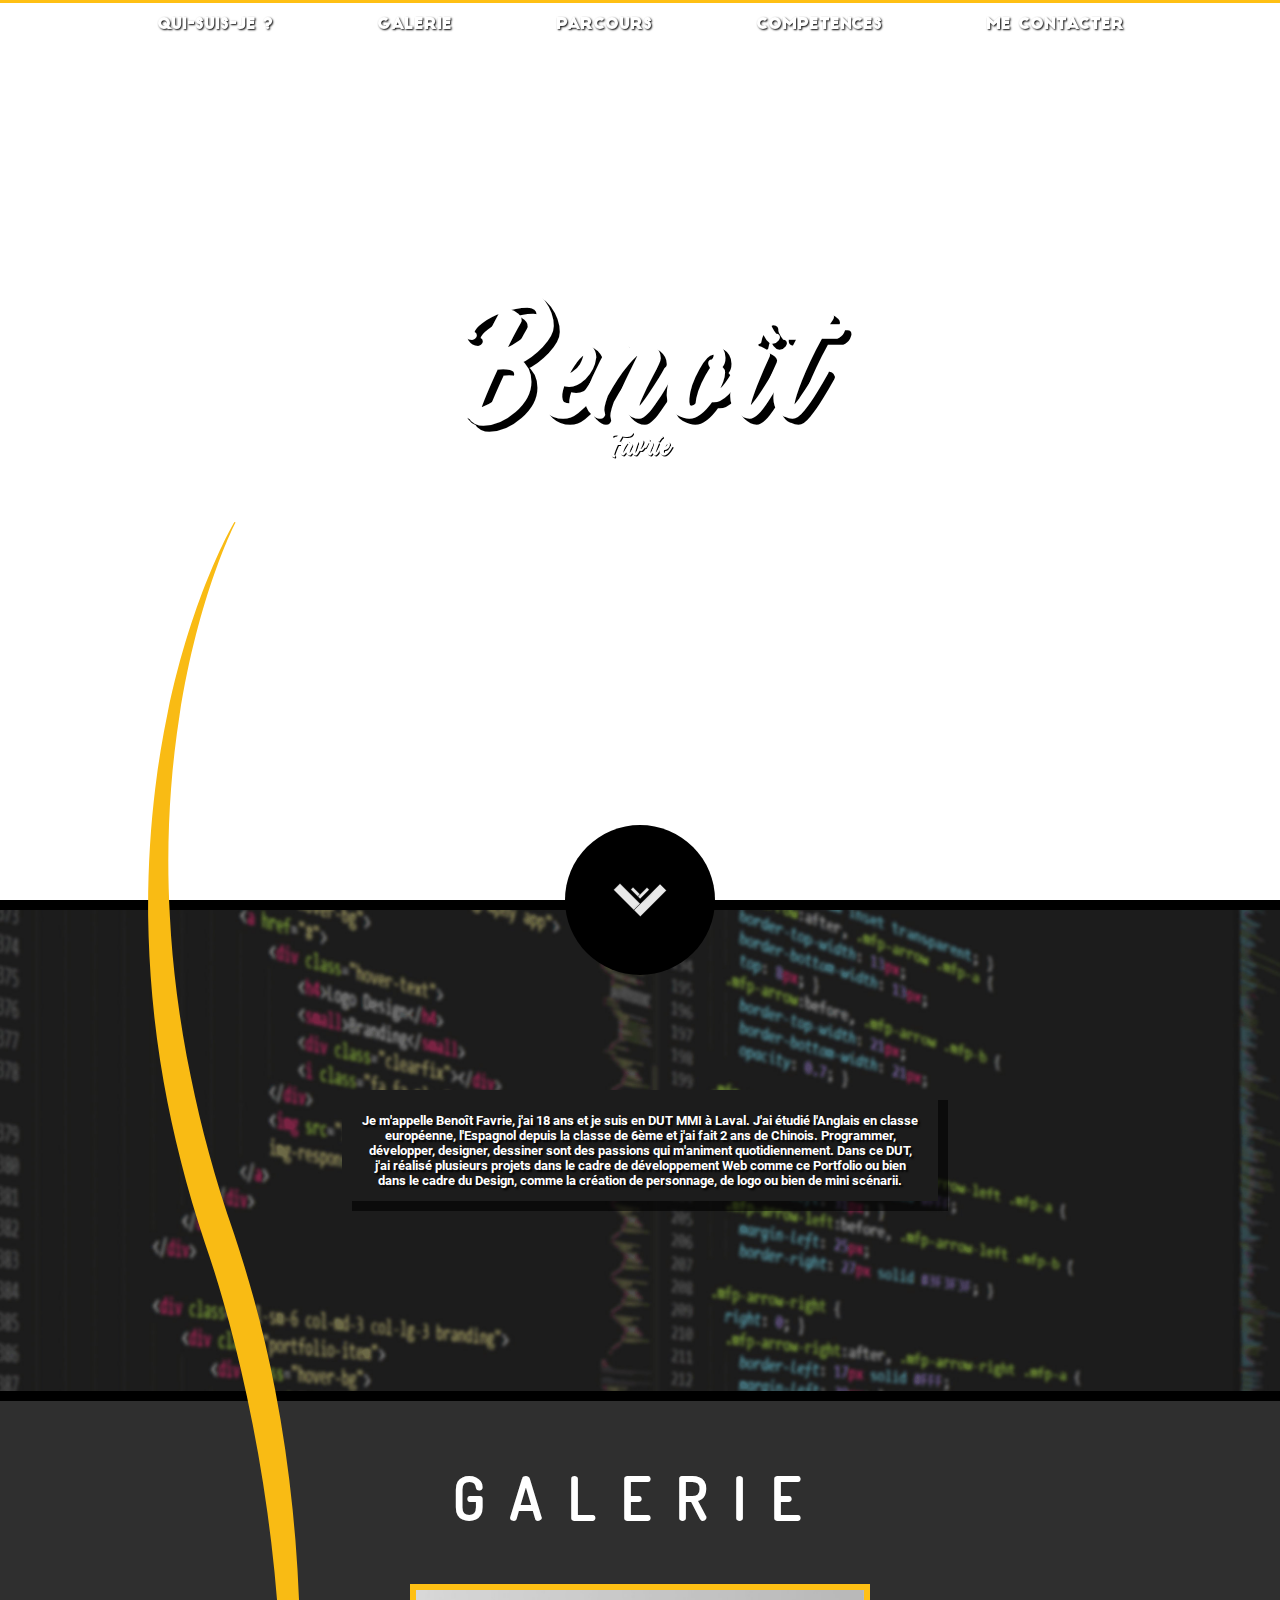
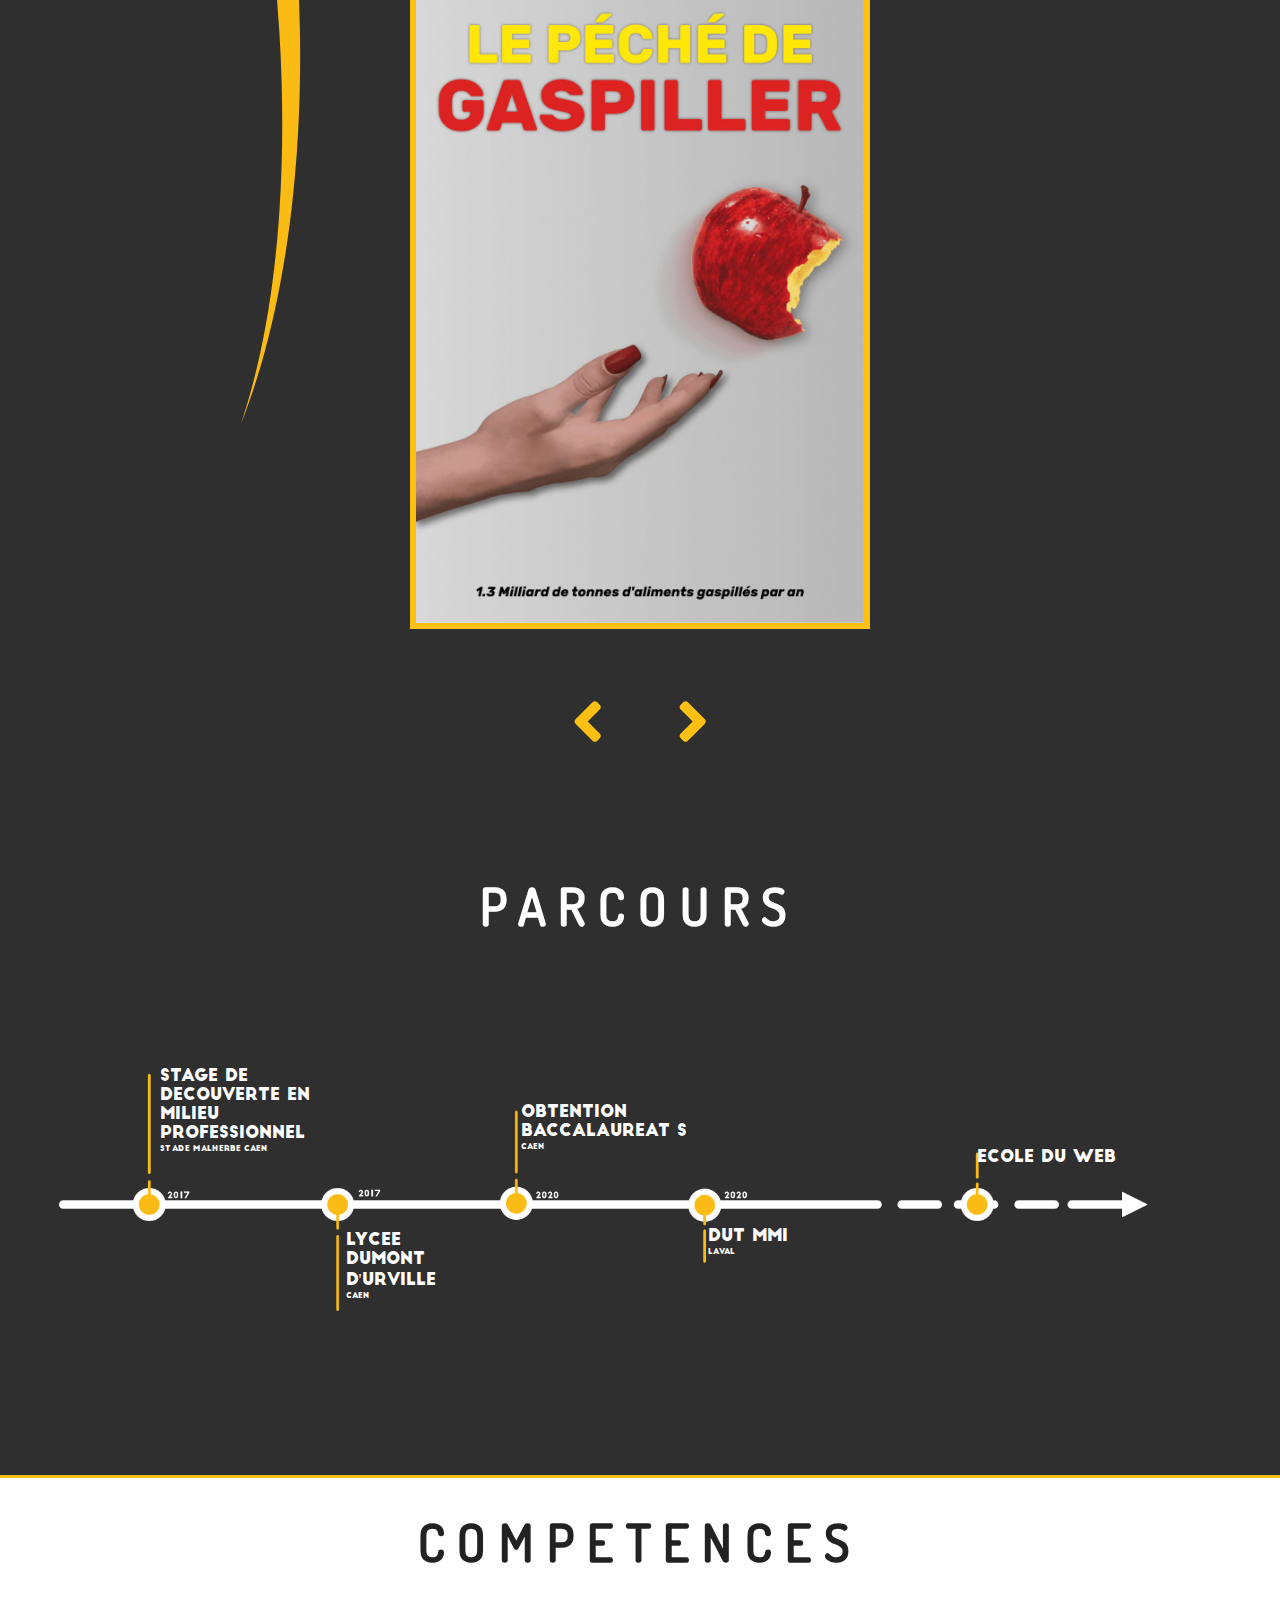
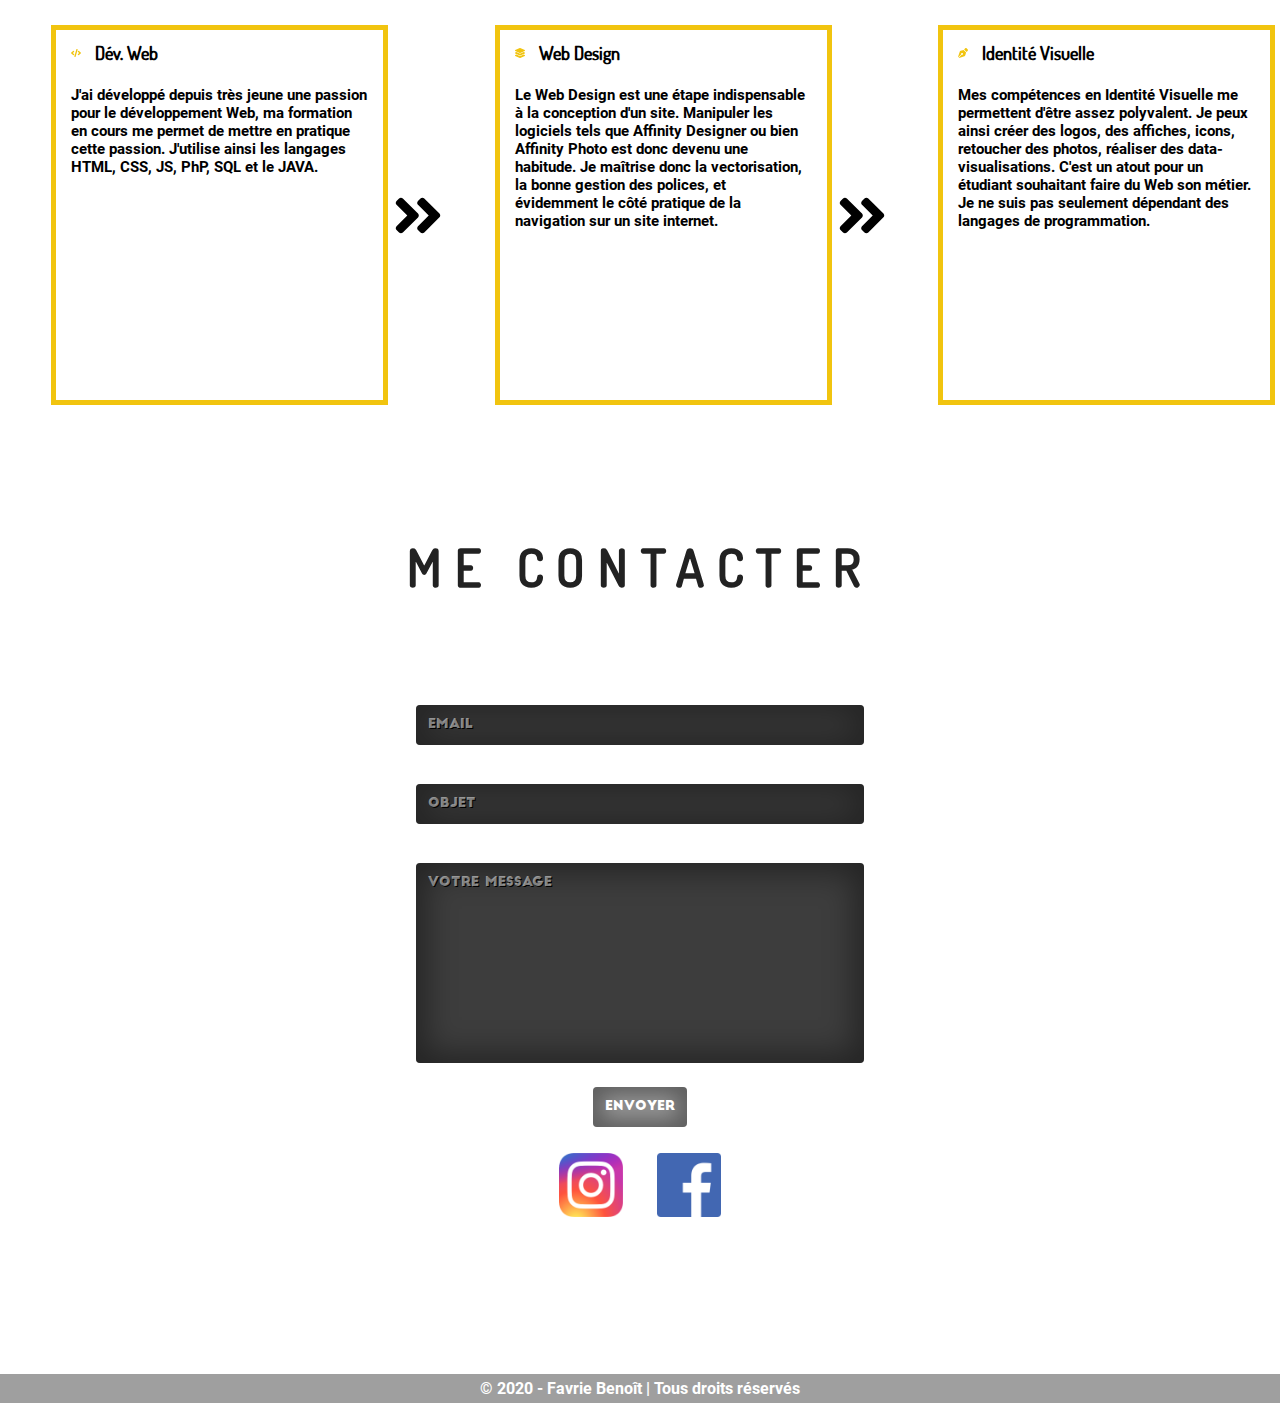
==== index.html @ 1f95749f "Portfolio v2" ====
<!DOCTYPE html>

<html lang="fr">

<head>
    <meta charset="utf-8">
    <meta name="viewport" content="width=device-width, initial-scale=1">
    <meta name="description" content="Portfolio de Benoît Favrie. Développement web ou création graphique, retrouvez mes derniers projets dans mon portfolio">
    <title>Favrie Benoît | Portfolio</title>
    <link rel="stylesheet" href="css/style.css">
</head>

<body class="indexbody">
    <header class="indexheader">
        <nav>
            <ul>
                <li><a href="#moi">QUI-SUIS-JE ?</a></li>
                <li><a href="#galerie">GALERIE</a></li>
                <li><a href="#parcours">PARCOURS</a></li>
                <li><a href="#skills">COMPETENCES</a></li>
                <li><a href="#contact">ME CONTACTER</a></li>
            </ul>
        </nav>
        <div class="startanim"></div>
        <h1 class="name">
            <span class="firstname">Benoît</span>
            <span class="lastname">Favrie</span>
        </h1>
        <video playsinline autoplay muted loop id="bgfond">
            <source src="https://cdn.glitch.com/53c196ce-bc44-4255-9ead-9fa1364d7c8c%2Ffond2.mp4?v=1621536661635">
        </video>
    </header>
    <main class="indexmain">
        <div class="scrollto">
            <a id="moi"></a>
            <img src="images/arrow.png" alt="Une flèche qui scroll vers le bas">
        </div>
        <section class="desc">
            <div class="blacksquare">
                <p>Je m'appelle Benoît Favrie, j'ai 18 ans et je suis en DUT MMI à Laval. J'ai étudié l'Anglais en classe européenne, l'Espagnol depuis la classe de 6ème et j'ai fait 2 ans de Chinois. Programmer, développer, designer, dessiner sont des passions qui m'animent quotidiennement. Dans ce DUT, j'ai réalisé plusieurs projets dans le cadre de développement Web comme ce Portfolio ou bien dans le cadre du Design, comme la création de personnage, de logo ou bien de mini scénarii.</p>
            </div>
        </section>
        <section class="galerie">
            <h2 id="galerie">GALERIE</h2>
            <div class="drone">
                <div class="videodrone">
                    <video autoplay loop muted>
                        <source src="https://cdn.glitch.com/53c196ce-bc44-4255-9ead-9fa1364d7c8c%2Fcheminee.mp4?v=1621536796513">
                    </video>
                </div>
                <img class="imagedrone" src="images/dronepng.png" alt="Un drone">
            </div>
            <div id="containerslider">
                <div class="essai">
                    <div class="img">
                        <img class="active" src="images/affiche.jpg" alt="Affiche de prévention contre le gaspillage">
                        <div class="description">
                            <p>Ce travail a été réalisé dans le cadre d'un projet lors de mes années de DUT MMI.</p>
                            <p>Ma première affiche contre le gaspillage. La pomme étant le symbole et la main prise en photo le geste banni montrant le gaspillage en lui-même.</p>
                        </div>
                    </div>
                    <div class="img">
                        <img src="images/storyboard.jpg" alt="Storyboard">
                        <div class="description">
                            <p>Ce travail a été réalisé dans le cadre d'un projet lors de mes années de DUT MMI.</p>
                            <p>Un storyboard de 3 photos, modifiées pour créer une histoire facile à interpréter et tout aussi amusante.</p>
                        </div>
                    </div>
                    <div class="img">
                        <img src="images/mcu.jpg" alt="La datavisualisation du Marvel Cinematic Universe">
                        <div class="description">
                            <p>Ce travail a été réalisé dans le cadre d'un projet lors de mes années de DUT MMI.</p>
                            <p>Une data visualisation réalisée sur le thème de Marvel. Elle reprend ainsi tous les personnages des films du Marvel Cinematic Universe. Si vous regardez bien et que vous connaissez le monde du MCU, vous pourrez voir une certaine particularité à cette data visualisation.</p>
                        </div>
                    </div>
                    <div class="img">
                        <img src="images/ivy.jpg" alt="Un personnage de jeu vidéo, Ivy">
                        <div class="description">
                            <p>Ce travail a été réalisé dans le cadre d'un projet lors de mes années de DUT MMI.</p>
                            <p>Mon premier personnage de jeu vidéo, un petit mélange de Harley Quinn avec une dose de Thor, un petit level up sur le costume, et nous trouvons Ivy une super-héroïne !</p>
                        </div>
                    </div>
                    <div class="img">
                        <img src="images/portrait.jpg" alt="Dessin du personnage Ivy">
                        <div class="description">
                            <p>Ce travail a été réalisé dans le cadre d'un projet lors de mes années de DUT MMI.</p>
                            <p>Simplement le brouillon en lui-même du personnage de Ivy. Ce sont donc les premiers traits.</p>
                        </div>
                    </div>
                    <div class="img">
                        <img src="images/poire.png" alt="Logo d'une poire">
                        <div class="description">
                            <p>Ce travail a été réalisé dans le cadre d'un projet lors de mes années de DUT MMI.</p>
                            <p>Un logo simple. La poire, le logo inverse d'Apple.</p>
                        </div>
                    </div>
                </div>
                <div class="cont-btn">
                    <div class="btn-nav left"><a href="#containerslider"><svg aria-hidden="true" focusable="false" data-prefix="fas" data-icon="angle-left" class="svg-inline--fa fa-angle-left fa-w-8" role="img" xmlns="http://www.w3.org/2000/svg" viewBox="0 0 256 512">
                                <path fill="currentColor" d="M31.7 239l136-136c9.4-9.4 24.6-9.4 33.9 0l22.6 22.6c9.4 9.4 9.4 24.6 0 33.9L127.9 256l96.4 96.4c9.4 9.4 9.4 24.6 0 33.9L201.7 409c-9.4 9.4-24.6 9.4-33.9 0l-136-136c-9.5-9.4-9.5-24.6-.1-34z"></path>
                            </svg></a></div>
                    <div class="btn-nav right"><a href="#containerslider"><svg aria-hidden="true" focusable="false" data-prefix="fas" data-icon="angle-right" class="svg-inline--fa fa-angle-right fa-w-8" role="img" xmlns="http://www.w3.org/2000/svg" viewBox="0 0 256 512">
                                <path fill="currentColor" d="M224.3 273l-136 136c-9.4 9.4-24.6 9.4-33.9 0l-22.6-22.6c-9.4-9.4-9.4-24.6 0-33.9l96.4-96.4-96.4-96.4c-9.4-9.4-9.4-24.6 0-33.9L54.3 103c9.4-9.4 24.6-9.4 33.9 0l136 136c9.5 9.4 9.5 24.6.1 34z"></path>
                            </svg></a></div>
                </div>
            </div>
        </section>
        <section class="parcours">
            <h2 id="parcours">PARCOURS</h2>
            <div class="parcours-cargo">
                <div class="parcours-container">
                    <img src="images/parcours.png" alt="Mon parcours">
                    <div class="step1">
                        <span class="what">Stage de decouverte en milieu
                            professionnel</span>
                        <span class="where">Stade Malherbe Caen</span>
                    </div>
                    <div class="step2">
                        <span class="what">Lycee Dumont D'Urville</span>
                        <span class="where">Caen</span>
                    </div>
                    <div class="step3">
                        <span class="what">Obtention Baccalaureat S</span>
                        <span class="where">Caen</span>
                    </div>
                    <div class="step4">
                        <span class="what">DUT MMI</span>
                        <span class="where">Laval</span>
                    </div>
                    <div class="step5">
                        <span class="what">Ecole Du Web</span>
                    </div>
                </div>
            </div>
        </section>
        <section class="skills">
            <h2 id="skills">COMPETENCES</h2>
            <div class="skills-container">
                <div class="skills-item item1">
                    <svg aria-hidden="true" focusable="false" data-prefix="fas" data-icon="code" class="svg-inline--fa fa-code fa-w-20" role="img" xmlns="http://www.w3.org/2000/svg" viewBox="0 0 640 512">
                        <path fill="currentColor" d="M278.9 511.5l-61-17.7c-6.4-1.8-10-8.5-8.2-14.9L346.2 8.7c1.8-6.4 8.5-10 14.9-8.2l61 17.7c6.4 1.8 10 8.5 8.2 14.9L293.8 503.3c-1.9 6.4-8.5 10.1-14.9 8.2zm-114-112.2l43.5-46.4c4.6-4.9 4.3-12.7-.8-17.2L117 256l90.6-79.7c5.1-4.5 5.5-12.3.8-17.2l-43.5-46.4c-4.5-4.8-12.1-5.1-17-.5L3.8 247.2c-5.1 4.7-5.1 12.8 0 17.5l144.1 135.1c4.9 4.6 12.5 4.4 17-.5zm327.2.6l144.1-135.1c5.1-4.7 5.1-12.8 0-17.5L492.1 112.1c-4.8-4.5-12.4-4.3-17 .5L431.6 159c-4.6 4.9-4.3 12.7.8 17.2L523 256l-90.6 79.7c-5.1 4.5-5.5 12.3-.8 17.2l43.5 46.4c4.5 4.9 12.1 5.1 17 .6z"></path>
                    </svg>
                    <h2>Dév. Web</h2>
                    <p>J'ai développé depuis très jeune une passion pour le développement Web, ma formation en cours me permet de mettre en pratique cette passion. J'utilise ainsi les langages HTML, CSS, JS, PhP, SQL et le JAVA. </p>
                </div>
                <img class="fleche" src="images/angle-double-right-solid.svg" alt="flèche">
                <div class="skills-item item2">
                    <svg aria-hidden="true" focusable="false" data-prefix="fas" data-icon="layer-group" class="svg-inline--fa fa-layer-group fa-w-16" role="img" xmlns="http://www.w3.org/2000/svg" viewBox="0 0 512 512">
                        <path fill="currentColor" d="M12.41 148.02l232.94 105.67c6.8 3.09 14.49 3.09 21.29 0l232.94-105.67c16.55-7.51 16.55-32.52 0-40.03L266.65 2.31a25.607 25.607 0 0 0-21.29 0L12.41 107.98c-16.55 7.51-16.55 32.53 0 40.04zm487.18 88.28l-58.09-26.33-161.64 73.27c-7.56 3.43-15.59 5.17-23.86 5.17s-16.29-1.74-23.86-5.17L70.51 209.97l-58.1 26.33c-16.55 7.5-16.55 32.5 0 40l232.94 105.59c6.8 3.08 14.49 3.08 21.29 0L499.59 276.3c16.55-7.5 16.55-32.5 0-40zm0 127.8l-57.87-26.23-161.86 73.37c-7.56 3.43-15.59 5.17-23.86 5.17s-16.29-1.74-23.86-5.17L70.29 337.87 12.41 364.1c-16.55 7.5-16.55 32.5 0 40l232.94 105.59c6.8 3.08 14.49 3.08 21.29 0L499.59 404.1c16.55-7.5 16.55-32.5 0-40z"></path>
                    </svg>
                    <h2>Web Design</h2>
                    <p>Le Web Design est une étape indispensable à la conception d'un site. Manipuler les logiciels tels que Affinity Designer ou bien Affinity Photo est donc devenu une habitude. Je maîtrise donc la vectorisation, la bonne gestion des polices, et évidemment le côté pratique de la navigation sur un site internet.</p>
                </div>
                <img class="fleche" src="images/angle-double-right-solid.svg" alt="flèche">
                <div class="skills-item item3">
                    <svg aria-hidden="true" focusable="false" data-prefix="fas" data-icon="pen-nib" class="svg-inline--fa fa-pen-nib fa-w-16" role="img" xmlns="http://www.w3.org/2000/svg" viewBox="0 0 512 512">
                        <path fill="currentColor" d="M136.6 138.79a64.003 64.003 0 0 0-43.31 41.35L0 460l14.69 14.69L164.8 324.58c-2.99-6.26-4.8-13.18-4.8-20.58 0-26.51 21.49-48 48-48s48 21.49 48 48-21.49 48-48 48c-7.4 0-14.32-1.81-20.58-4.8L37.31 497.31 52 512l279.86-93.29a64.003 64.003 0 0 0 41.35-43.31L416 224 288 96l-151.4 42.79zm361.34-64.62l-60.11-60.11c-18.75-18.75-49.16-18.75-67.91 0l-56.55 56.55 128.02 128.02 56.55-56.55c18.75-18.75 18.75-49.15 0-67.91z"></path>
                    </svg>
                    <h2>Identité Visuelle</h2>
                    <p>Mes compétences en Identité Visuelle me permettent d'être assez polyvalent. Je peux ainsi créer des logos, des affiches, icons, retoucher des photos, réaliser des data-visualisations. C'est un atout pour un étudiant souhaitant faire du Web son métier. Je ne suis pas seulement dépendant des langages de programmation.</p>
                </div>
            </div>
        </section>
        <section class="contact">
            <h2 id="contact">ME CONTACTER</h2>
            <div class="contacter">
                <form method="GET" action="./recevoir-donnees-formulaire.html">
                    <div>
                        <label for="mail">Email</label>
                        <input type="text" name="mail" id="mail" placeholder="email" required />
                    </div>
                    <div>
                        <label for="objet">objet</label>
                        <input type="text" name="objet" id="objet" placeholder="objet" required />
                    </div>
                    <div>
                        <label for="message">message</label>
                        <textarea name="message" id="message" placeholder="Votre message" required></textarea>
                    </div>
                    <div>
                        <button class="send" type="submit">ENVOYER</button>
                    </div>
                </form>
                <div class="reseaux">
                    <a href="https://www.instagram.com/benoit.fvr/"><img src="./images/insta.png" alt="Mon Instagram"></a>
                    <a href="https://www.facebook.com/benoit.favrie/"><img src="./images/fb.png" alt="Mon Facebook"></a>
                </div>
            </div>
        </section>
    </main>
    <footer>© 2020 - Favrie Benoît | Tous droits réservés</footer>

    <script src="js/index.js"></script>

</body>

</html>
---- css/style.css ----
@font-face {
    font-family: 'Legends';
    src: url('../fonts/Legends.eot');
    src: url('../fonts/Legends.eot?#iefix') format('embedded-opentype'),
        url('../fonts/Legends.svg#Legends') format('svg'),
        url('../fonts/Legends.ttf') format('truetype'),
        url('../fonts/Legends.woff') format('woff'),
        url('../fonts/Legends.woff2') format('woff2'),
        url('../fonts/Legends.otf') format('otf');
    font-weight: normal;
    font-style: normal;
}

@font-face {
    font-family: 'Dosis-Medium';
    src: url('../fonts/Dosis-Medium.eot');
    src: url('../fonts/Dosis-Medium.eot?#iefix') format('embedded-opentype'),
        url('../fonts/Dosis-Medium.svg#Dosis-Medium') format('svg'),
        url('../fonts/Dosis-Medium.ttf') format('truetype'),
        url('../fonts/Dosis-Medium.woff') format('woff'),
        url('../fonts/Dosis-Medium.woff2') format('woff2');
    font-weight: normal;
    font-style: normal;
}

@font-face {
    font-family: 'BigJohn';
    src: url('../fonts/BigJohn.eot');
    src: url('../fonts/BigJohn.eot?#iefix') format('embedded-opentype'),
        url('../fonts/BigJohn.svg#BigJohn') format('svg'),
        url('../fonts/BigJohn.ttf') format('truetype'),
        url('../fonts/BigJohn.woff') format('woff'),
        url('../fonts/BigJohn.woff2') format('woff2'),
        url('../fonts/BigJohn.otf') format('otf');
    font-weight: normal;
    font-style: normal;
}

@font-face {
    font-family: 'Roboto-Bold';
    src: url('../fonts/Roboto-Bold.svg#Roboto-Bold') format('svg'),
        url('../fonts/Roboto-Bold.ttf') format('truetype'),
        url('../fonts/Roboto-Bold.woff') format('woff');
    font-weight: normal;
    font-style: normal;
}

@font-face {
    font-family: 'Roboto';
    src: url('../fonts/Roboto.eot');
    src: url('../fonts/Roboto.eot?#iefix') format('embedded-opentype'),
        url('../fonts/Roboto.woff2') format('woff2');
    font-weight: normal;
    font-style: normal;
}

html {
    margin: 0;
    padding: 0;
    overflow-x: hidden;
    scroll-behavior: smooth;
    font-size: 100%;
}

body {
    overflow-x: hidden;
}

.galerie-body {
    height: 100%;
    overflow: hidden;
    background: linear-gradient(0.25turn, #B05E5E, #4C4C4C);
    font-family: "BigJohn";
    margin: 0;
}

.indexbody {
    margin: 0;
    scroll-behavior: smooth;
}

.indexmain {
    position: relative;
    background: linear-gradient(0.25turn, #2F2F2F, #2F2F2F);
}

.indexmain::before {
    content: "";
    background: black;
    width: 100%;
    height: 10px;
    display: block;
}

.galerie-page {
    margin-top: 2.5%;
    display: flex;
    align-items: center;
    justify-content: center;
}

.indexheader {
    height: 100vh;
    overflow: hidden;
    position: relative;
}

.startanim {
    height: 3px;
    width: 100%;
    background: linear-gradient(to bottom, #FFC014, #FFC014);
    background-size: 0 100%;
    background-repeat: no-repeat;
    animation: anim 4s 1;
}

@keyframes anim {
    0% {
        background-size: 0 3px;
        background-position: left;
    }

    50% {
        background-size: 100% 3px;
        background-position: left;
    }

    50.001% {
        background-size: 100% 3px;
        background-position: right;
    }

    100% {
        background-size: 0 3px;
        background-position: right;
    }
}

/* Navigation */

nav {
    margin: 0;
    padding: 15px 0;
    text-align: center;
    background: linear-gradient(to bottom, #FFC014, #FFC014);
    background-size: 100% 3px;
    background-repeat: no-repeat;
    animation: animnav 2s 1;
}

@keyframes animnav {
    0% {
        background-size: 0 3px;
        background-position: top right;
    }

    100% {
        background-size: 100% 3px;
        background-position: top right;
    }
}


nav ul {
    margin: 0;
    padding: 0;
    list-style-type: none;
}

nav ul li a {
    padding: 20px 30px;
    color: white;
    text-decoration: none;
    font-size: 1rem;
    text-shadow: 1px 1px 2px black;
}

nav ul li {
    font-family: "BigJohn";
    display: inline;
    background: linear-gradient(to bottom, #FFC014, #FFC014), linear-gradient(to right, #FFC014, #FFC014);
    background-size: 2px 0, 0 2px;
    background-repeat: no-repeat;
    padding: 20px;
}

@media screen and (min-width: 1024px) {
    nav ul li:hover {
        animation: traits 2s infinite;
    }
}

@media screen and (max-width: 1024px) {
    nav ul li a {
        padding: 0;
    }

    nav ul li {
        display: block;
        padding: 5px 0;
    }
}

@keyframes traits {
    0% {
        background-size: 2px 100%, 0 2px;
        background-position: left bottom;
    }

    25% {
        background-size: 2px 0, 100% 2px;
        background-position: left bottom;
    }

    25.001% {
        background-size: 2px 0, 100% 2px;
        background-position: right bottom;
    }

    50% {
        background-size: 2px 100%, 0 2px;
        background-position: right bottom;
    }

    50.001% {
        background-size: 2px 100%, 0 2px;
        background-position: right top;
    }

    75% {
        background-size: 2px 0, 100% 2px;
        background-position: right top;
    }

    75.001% {
        background-size: 2px 0, 100% 2px;
        background-position: left top;
    }

    100% {
        background-size: 2px 100%, 0 2px;
        background-position: left top;
    }
}


#bgfond {
    position: fixed;
    top: 0;
    min-height: 100vh;
    min-width: 100vw;
    margin-left: 50vw;
    transform: translate(-50%);
    z-index: -1;
}

.scrollto {
    width: 150px;
    height: 150px;
    background-color: black;
    border-radius: 75px;
    display: flex;
    justify-content: center;
    align-items: center;
    position: absolute;
    top: -75px;
    left: 50%;
    margin-left: -75px;
    z-index: 3;
}

@media screen and (max-width: 1024px) {
    .scrollto {
        width: 100px;
        height: 100px;
        top: -50px;
        margin-left: -50px;
    }

    .scrollto img {
        height: 45px;
        width: auto;
    }
}

.name {
    text-align: center;
    top: 25vh;
    position: relative;
}

.firstname {
    color: white;
    font-family: "Legends";
    font-size: 14vw;
    text-shadow: 0.5vw 0.5vw black;
    display: block;
    line-height: 10vw;
    letter-spacing: 0.5vw;
}

.lastname {
    color: white;
    font-family: "Legends";
    font-size: 2.5vw;
    text-shadow: 0.1vw 0.1vw black;
    display: block;
}

@media screen and (max-width: 1024px) {
    .name {
        top: 20vh;
    }

    .firstname {
        font-size: 7rem;
        line-height: 5rem;
    }

    .lastname {
        font-size: 3rem;
    }
}

.blacksquare {
    position: relative;
    background-color: #1C1C1C;
    width: 45vw;
    margin: 180px 0 190px 0;
    padding: 10px 10px 0 10px;
    text-align: center;
}

.blacksquare:after {
    position: absolute;
    content: "";
    background-color: black;
    opacity: 0.6;
    left: 10px;
    top: 10px;
    right: -10px;
    bottom: -10px;
    display: block;
    z-index: -1;
}

.blacksquare p {
    padding: 0 10px 0 10px;
    color: white;
    font-family: 'Roboto-Bold';
    font-size: 1vw;
    text-shadow: 2px 2px 2px black;
}

@media screen and (max-width: 1024px) {
    .blacksquare {
        margin: 60px 30px 50px;
        width: auto;
    }

    .blacksquare p {
        font-size: 1rem;
        line-height: 1.5rem;
    }
}

section.desc {
    position: relative;
    background-image: url(../images/inteweb.jpg);
    background-size: cover;
    display: flex;
    justify-content: center;
    align-items: center;
    z-index: 2;
}

section.desc:before {
    content: "";
    background-image: url(../images/wave1.svg);
    height: 2000px;
    width: 200px;
    background-size: cover;
    background-position: center;
    position: absolute;
    left: 10%;
    margin-top: 20%;
}

@media screen and (max-width: 1024px) {
    section.desc:before {
        height: 1000px;
        width: 100px;
    }
}

#drawings {
    position: relative;
    width: 50vw;
    height: 118vh;
    margin-left: 25vw;
}

#drawings:before {
    content: "";
    background-image: url(../images/wave1.svg);
    height: 2000px;
    width: 200px;
    background-size: cover;
    background-position: center;
    position: absolute;
    right: -16vw;
    top: -50px;
}

section.galerie {
    position: relative;
    width: 100vw;
    height: auto;
    z-index: 1;
}

section.galerie:before {
    content: "";
    background: black;
    width: 100%;
    height: 10px;
    display: block;
}

h2#galerie {
    margin: 0;
    font-family: 'Dosis-Medium';
    color: white;
    font-size: 4.5vw;
    letter-spacing: 2vw;
    text-align: center;
    margin-top: 60px;
    /*    text-shadow: 17px 15px black;*/
}

h2#parcours {
    margin: 0;
    font-family: 'Dosis-Medium';
    color: white;
    font-size: 4vw;
    letter-spacing: 1vw;
    text-align: center;
    margin-top: 30px;
    /*    text-shadow: 17px 15px black;*/
}

h2#skills {
    margin: 0;
    font-family: 'Dosis-Medium';
    color: #222222;
    font-size: 4vw;
    letter-spacing: 1vw;
    text-align: center;
    margin-top: 1vw;
    /*    text-shadow: 17px 15px black;*/
}

h2#contact {
    margin: 0;
    font-family: 'Dosis-Medium';
    color: #222222;
    font-size: 4vw;
    letter-spacing: 1vw;
    text-align: center;
    padding-top: 60px;
    /*    text-shadow: 17px 15px black;*/
}

@media screen and (max-width: 1024px) {
    h2#galerie {
        font-size: 2rem;
        margin-top: 30px;
    }

    h2#contact {
        font-size: 2rem;
        padding-top: 30px;
    }

    h2#parcours {
        font-size: 2rem;
    }

    h2#skills {
        font-size: 2rem;
    }
}

.drone {
    display: flex;
    justify-content: space-around;
    align-items: center;
    height: auto;
    padding: 50px;
}

@media screen and (max-width: 1919px) {
    .drone {
        display: none;
    }
}


.videodrone {
    position: relative;
    height: 22.4vw;
    width: 40vw;
    border: 0.2em solid #FFC014;
    transform: translateY(50px);
    opacity: 0;
    transition: 1s all ease-in-out;
    z-index: 10;
    box-shadow: 10px 10px 10px black;
}

.imagedrone {
    transform: rotate(-50deg) translateX(300px);
    width: 30vw;
    height: auto;
    opacity: 0;
    transition: 1s all ease-in-out;
}

.appeardrone {
    opacity: 1;
    transform: rotate(-20deg) translateX(0px);
}

.appearvideo {
    opacity: 1;
    transform: translateY(0px);
    z-index: -2;
}

.videodrone video {
    width: 100%;
    height: auto;
}

@media screen and (max-width: 1919px) {
    .appeardrone {
        display: none;
    }
}

.affiche img,
.portrait img,
.poire img,
.crayon img {
    width: 100%;
    height: 100%;
}

.affiche {
    position: absolute;
    border: 7px solid #222222;
    height: 17vw;
    width: 13.26vw;
    top: 4vw;
    right: 10vw;
    z-index: 2;
}

.portrait {
    position: absolute;
    border: 7px solid #222222;
    height: 30.6vw;
    width: 24.53vw;
    top: 17vw;
    right: 19vw;
}

.crayon {
    position: absolute;
    height: 14.4vw;
    width: 20.3vw;
    top: 38vw;
    right: 13vw;
}

.poire {
    position: absolute;
    border: 7px solid #222222;
    height: 17vw;
    width: 13.26vw;
    top: 43vw;
    right: 39vw;
}

.affiche:after,
.portrait:after,
.poire:after {
    position: absolute;
    content: "";
    background-color: black;
    opacity: 0.6;
    left: 20px;
    top: 20px;
    right: -20px;
    bottom: -20px;
    display: block;
    z-index: -1;
}

.backcontainer {
    display: flex;
    justify-content: center;
}

.index-back {
    color: #fff;
    text-decoration: none;
    background: #4C4C4C;
    padding: 15px;
    border-radius: 5px;
    display: inline-block;
    font-family: "BigJohn";
    border-bottom: 1px solid transparent;
}

.index-back:hover {
    background: linear-gradient(#B05E5E, #4C4C4C);
    border-bottom: 1px solid white;
}

section.parcours {
    height: auto;
    padding-top: 6vw;
    position: relative;
    border-bottom: 3px solid #FFC014;
}

section.parcours img {
    height: 100%;
    width: 100%;
    background-size: 100% 3px;
    background-repeat: no-repeat;
}

@media (max-width: 800px) {
    section.parcours {
        /*display: ;*/
    }

    input[type=text],
    textarea {
        width: 60vw;
    }
}

.what {
    color: #fff;
    font-family: "BigJohn";
    font-size: 1.3vw;
    display: block;
}

.where {
    color: #fff;
    font-family: "BigJohn";
    font-size: 0.6vw;
    display: block;
}

.parcours-container {
    position: relative;
}

.step1 {
    position: absolute;
    top: 10.2vw;
    left: 12.5vw;
    width: 150px;
}

.step2 {
    position: absolute;
    top: 23vw;
    left: 27vw;
    width: 100px;
}

.step3 {
    position: absolute;
    top: 13vw;
    left: 40.7vw;
    width: 250px;
}

.step4 {
    position: absolute;
    top: 22.7vw;
    left: 55.3vw;
    width: 130px;
}

.step5 {
    position: absolute;
    top: 16.5vw;
    left: 76.3vw;
    width: 180px;
}

section.skills {
    position: relative;
    padding: 2vh 0;
    background-color: white;
}

.skills-container {
    width: 100%;
    display: flex;
    flex-grow: 1;
    justify-content: center;
    align-items: center;
}

.skills-item {
    border: 5px solid #f1c40f;
    height: 40vh;
    background-color: #fff;
    margin: 4vw;
    width: 100%;
    padding: 15px 20px;
}

.skills-item h2 {
    margin: 0;
    font-family: 'Dosis-Medium';
    font-size: 44px;
    display: inline-block;
}

.skills-item p {
    font-family: 'Roboto-Bold';
    font-size: 1.1vw;
}

.skills-container img {
    width: 50px;
    height: auto;
}

.skills-item svg {
    margin-right: 10px;
    width: 36px;
    height: 36px;
    display: inline-block;
    color: #f1c40f;
}

@media screen and (max-width: 1700px) {

    .skills-item h2 {
        font-size: 26px;
    }

    .skills-item svg {
        width: 18px;
        vertical-align: top;
    }
}

@media screen and (max-width: 1300px) {

    .skills-item h2 {
        font-size: 18px;
        vertical-align: middle;
    }

    .skills-item svg {
        width: 10px;
        vertical-align: middle;
    }

    .skills-item {
        padding: 5px 15px;
        margin-right: 5px;
    }
    
    .skills-item p {
    font-size: 15px;
}
}


@media (max-width: 800px) {
    .skills-container {
        width: auto;
        flex-direction: column;
        padding: 5vw;
        margin: 0 30px;
    }

    .skills-container .fleche {
        transform: rotate(90deg);
    }

    .skills-item p {
        font-size: 20px;
    }
}

@media (max-width: 400px) {
    .skills-item p {
        font-size: 16px;
    }
}


section.contact {
    position: relative;
    width: 100vw;
    height: 100vh;
    z-index: 1;
    background-color: white;
}

form {
    margin: 6vw 0 0 0;
}

input[type=text],
textarea {
    padding: 12px;
    border-radius: 4px;
    border: none;
    box-sizing: border-box;
    margin: 10px;
    resize: vertical;
    background-color: #3D3D3D;
    box-shadow: inset 0 0 30px 10px rgba(0, 0, 0, 0.4);
    font-family: "BigJohn";
    color: white;
}

input[type=text] textarea {
    opacity: 0.5;
}

input[type=text] {
    width: 35vw;
}

input[type=text]::placeholder,
textarea::placeholder {
    color: rgba(255, 255, 255, 0.5);
    text-shadow: 1px 1px black;
}


textarea {
    width: 35vw;
    height: 200px;
    resize: none;
}

label {
    color: white;
    font-family: 'BigJohn';
}

.send {
    padding: 12px;
    border-radius: 4px;
    border: none;
    box-sizing: border-box;
    margin: 10px 0 16px 0;
    background-color: #9F9F9F;
    box-shadow: inset 0 0 20px 10px rgba(0, 0, 0, 0.4);
    font-family: "BigJohn";
    color: white;
    cursor: pointer;
}

div.contacter {
    display: flex;
    flex-direction: column;
}

div.contacter label {
    display: flex;
    align-items: center;
    justify-content: center;
}

form div,
button {
    text-align: center;
}

.reseaux a img {
    width: 5vw;
    height: 5vw;
    margin: 10px 15px;
}

.reseaux {
    text-align: center;
}

footer {
    background-color: #9F9F9F;
    padding: 5px 0;
    color: white;
    font-family: 'Roboto-Bold';
    text-align: center;
}

@media screen and (max-width: 1024px) {

    input[type=text],
    textarea {
        width: auto;
    }
}

@media screen and (max-width: 1280px) {
    #drawings {
        height: 90vh;
    }
}

.slider {
    width: 80vw;
    text-align: center;
    overflow: hidden;
}

.slides {
    display: flex;
    align-items: center;
    overflow-x: hidden;
}

.slides > div {
    scroll-snap-align: start;
    flex-shrink: 0;
    width: 80vw;
    height: 85vh;
    margin-right: 50px;
    transition: transform 0.5s;
    position: relative;
    display: flex;
    justify-content: center;
    margin-bottom: 20px;
}

.img {
    height: 100%;
    position: relative;
}

.img:hover .description {
    opacity: 0.7;
}

.description {
    color: #fff;
    background-color: #000;
    position: absolute;
    left: 20px;
    right: 20px;
    bottom: 20px;
    border-radius: 10px;
    opacity: 0;
    transition: all 0.4s ease;
    padding: 0 10px 0 10px;
}

.description p {
    font-family: 'Roboto-Bold';
}

img.galerie-img {
    object-fit: contain;
    top: 0;
    left: 0;
    height: calc(100% - 14px);
    border: 7px solid #222222;
    border-radius: 10px;
}

.slider a {
    color: black;
    display: inline-flex;
    width: 1.5rem;
    height: 1.5rem;
    background: white;
    text-decoration: none;
    align-items: center;
    justify-content: center;
    border-radius: 50%;
    margin: 0 0 3rem 0;
    position: relative;
}

.slider a:active {
    top: 1px;
}

.back {
    color: #fff;
    text-decoration: none;
    background: #4C4C4C;
    padding: 20px;
    border-radius: 5px;
    display: inline-block;
    border: none;
    position: absolute;
    top: 30px;
    left: 30px;
}

.back:hover {
    background: linear-gradient(#B05E5E, #4C4C4C);
    border-bottom: 1px solid white;
}

.essai {
    display: flex;
    justify-content: center;
    margin-top: 50px;
}

.essai img {
    height: 0;
    width: 0;
    max-width: 0;
    display: none;
}

img.active {
    max-width: 35vw;
    width: auto;
    height: 836px;
    display: block;
    animation: fade 1s;
    object-fit: scale-down;
    border: 0.4em solid #FFC014;
}

@media screen and (max-width: 1690px) {
    img.active {
        width: 35vw;
    }
}

@keyframes fade {
    from {
        opacity: 0;
    }

    to {
        opacity: 1;
    }
}

.cont-btn {
    width: 100%;
    height: auto;
    display: flex;
    justify-content: center;
    margin-top: 60px;
}

.btn-nav {
    font-size: 50px;
    margin: 0 15px;
    cursor: pointer;
}

.btn-nav svg {
    width: 75.4px;
    height: 65px;
    color: #FFC014;
}

.btn-nav svg:hover {
    animation: fleche 1s infinite;
}

@keyframes fleche {
    0% {
        transform: translateX(0px) scale(1);
    }

    50% {
        transform: translateX(10px) scale(1.2);
    }

    100% {
        transform: translateX(0px) scale(1);
    }
}

@media screen and (max-width: 1690px) {
    .essai img {
        max-width: 50vw;
        height: auto;
    }
}

@media screen and (max-width: 1024px) {
    .parcours-cargo {
        width: 100%;
        overflow: scroll;
        height: 600px;
    }

    .parcours-container {
        width: 1440px;
        height: 600px;
        position: relative;
    }

    .what {
        font-size: 1rem;
        display: block;
    }

    .where {
        font-size: 0.6rem;
        display: block;
    }

    .step1 {
        position: absolute;
        top: 148px;
        left: 182px;
        width: 100px;
    }

    .step2 {
        position: absolute;
        top: 349px;
        left: 395px;
        width: 100px;
    }

    .step3 {
        position: absolute;
        top: 190px;
        left: 595px;
        width: 100px;
    }

    .step4 {
        position: absolute;
        top: 334px;
        left: 805px;
        width: 100px;
    }

    .step5 {
        position: absolute;
        top: 245px;
        left: 1110px;
    }
}
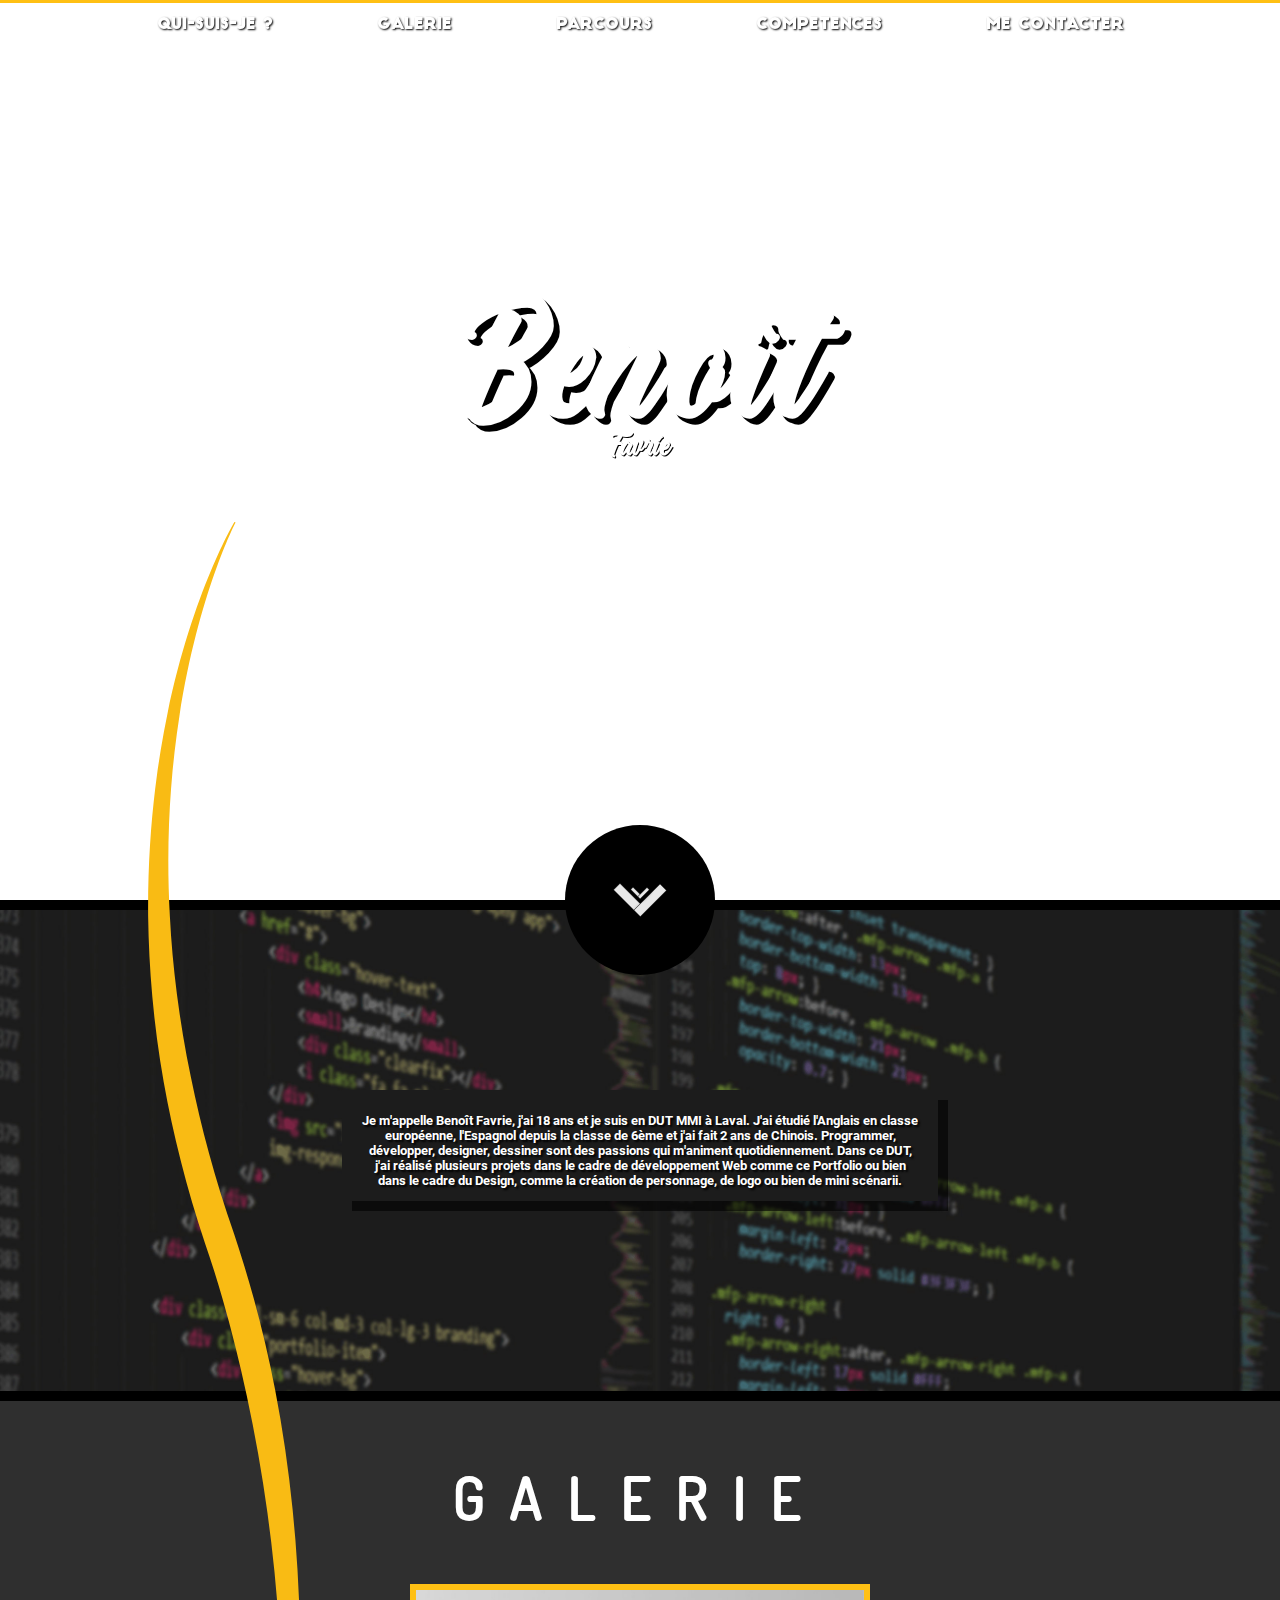
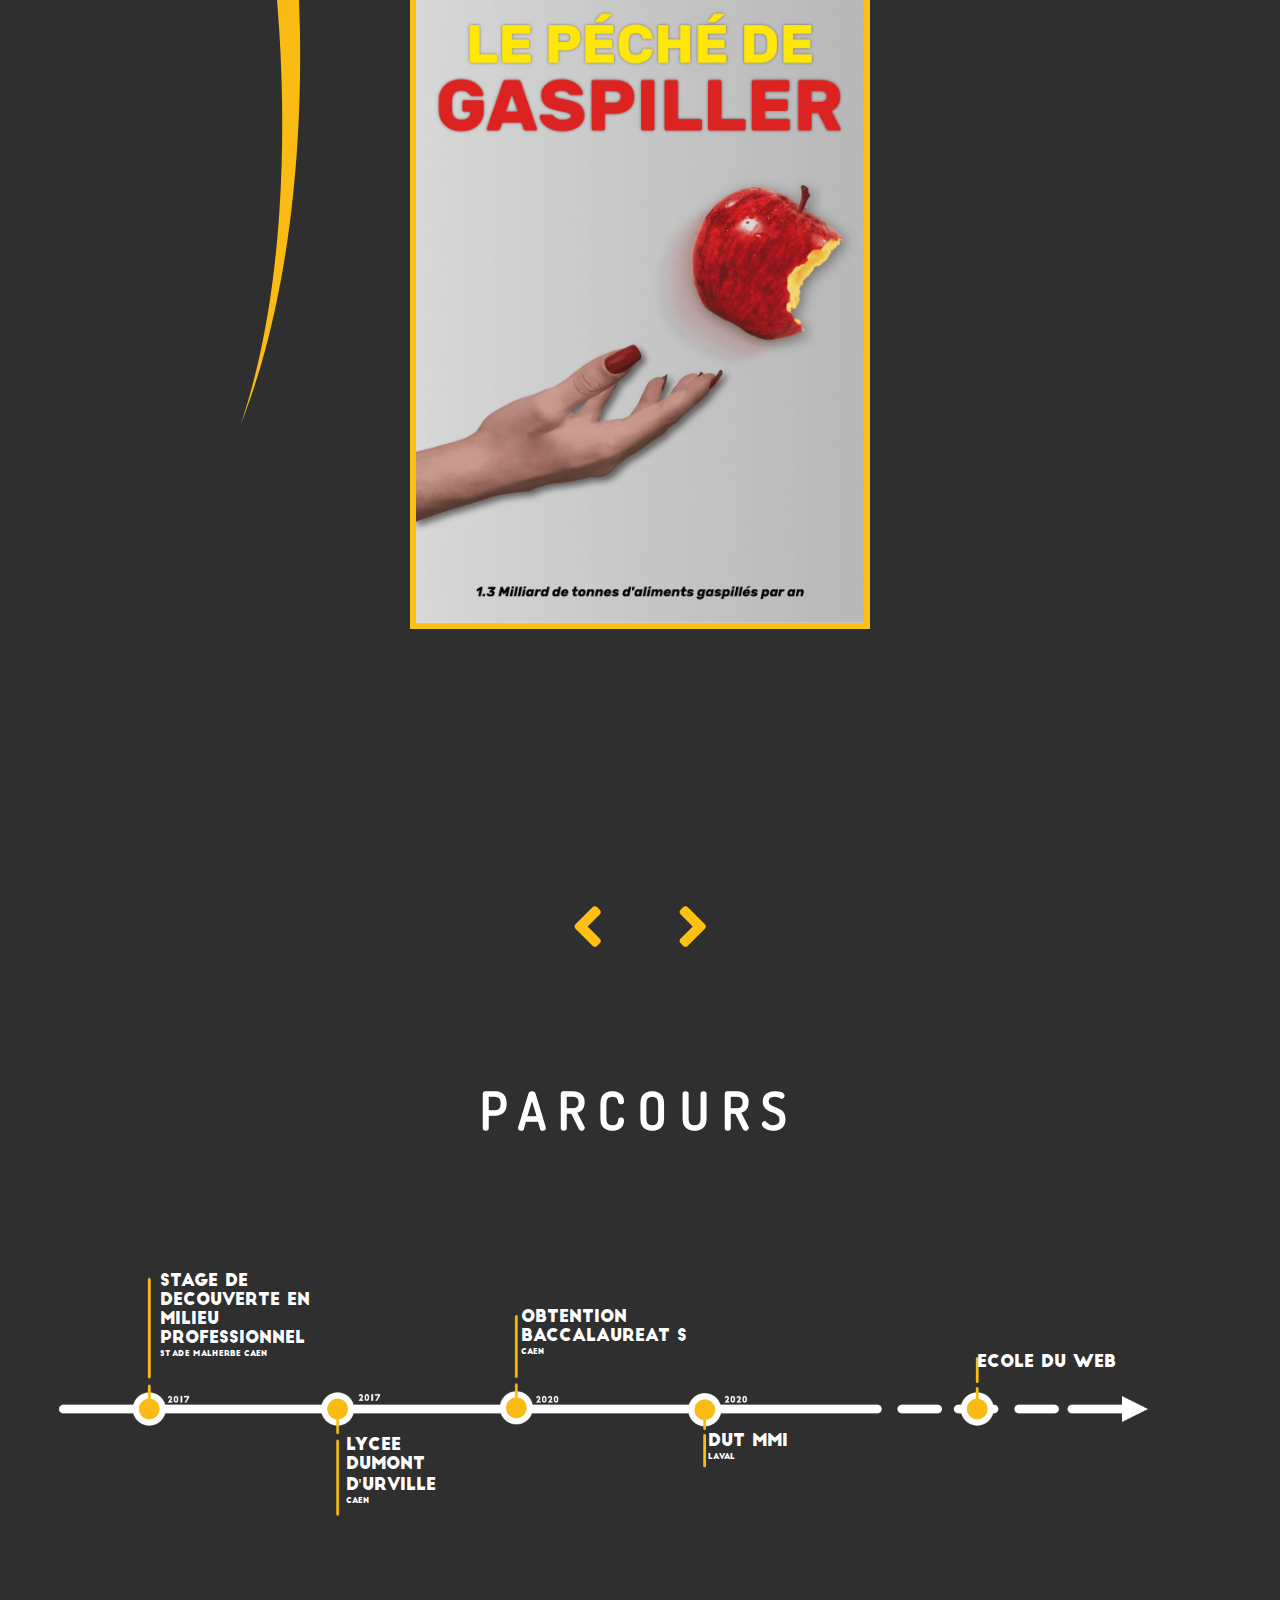
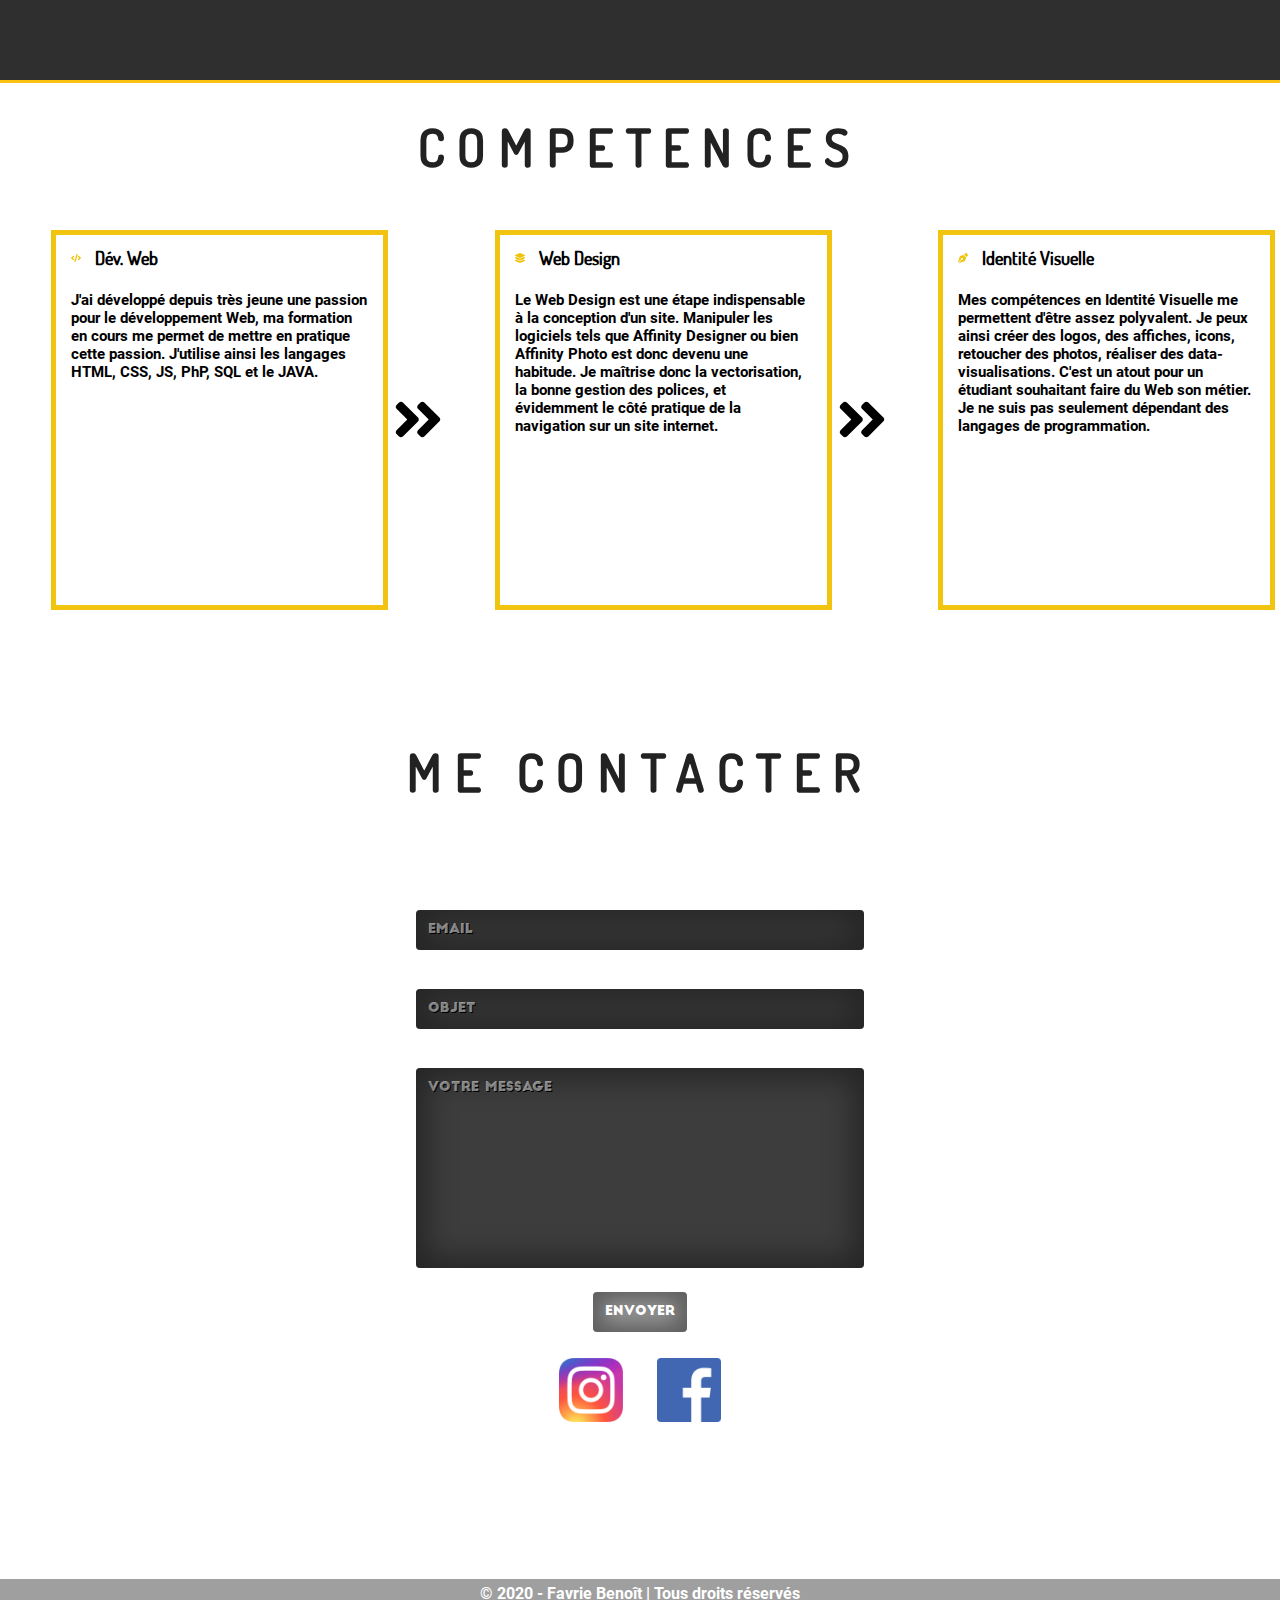
==== commit 3d0d09d5: "patch" ====
--- a/index.html
+++ b/index.html
@@ -51,7 +51,7 @@
                 <img class="imagedrone" src="images/dronepng.png" alt="Un drone">
             </div>
             <div id="containerslider">
-                <div class="essai">
+                <div class="contain2slider">
                     <div class="img">
                         <img class="active" src="images/affiche.jpg" alt="Affiche de prévention contre le gaspillage">
                         <div class="description">
@@ -96,10 +96,10 @@
                     </div>
                 </div>
                 <div class="cont-btn">
-                    <div class="btn-nav left"><a href="#containerslider"><svg aria-hidden="true" focusable="false" data-prefix="fas" data-icon="angle-left" class="svg-inline--fa fa-angle-left fa-w-8" role="img" xmlns="http://www.w3.org/2000/svg" viewBox="0 0 256 512">
+                    <div class="btn-nav left"><a href="javascript:void(0)"><svg aria-hidden="true" focusable="false" data-prefix="fas" data-icon="angle-left" class="svg-inline--fa fa-angle-left fa-w-8" role="img" xmlns="http://www.w3.org/2000/svg" viewBox="0 0 256 512">
                                 <path fill="currentColor" d="M31.7 239l136-136c9.4-9.4 24.6-9.4 33.9 0l22.6 22.6c9.4 9.4 9.4 24.6 0 33.9L127.9 256l96.4 96.4c9.4 9.4 9.4 24.6 0 33.9L201.7 409c-9.4 9.4-24.6 9.4-33.9 0l-136-136c-9.5-9.4-9.5-24.6-.1-34z"></path>
                             </svg></a></div>
-                    <div class="btn-nav right"><a href="#containerslider"><svg aria-hidden="true" focusable="false" data-prefix="fas" data-icon="angle-right" class="svg-inline--fa fa-angle-right fa-w-8" role="img" xmlns="http://www.w3.org/2000/svg" viewBox="0 0 256 512">
+                    <div class="btn-nav right"><a href="javascript:void(0)"><svg aria-hidden="true" focusable="false" data-prefix="fas" data-icon="angle-right" class="svg-inline--fa fa-angle-right fa-w-8" role="img" xmlns="http://www.w3.org/2000/svg" viewBox="0 0 256 512">
                                 <path fill="currentColor" d="M224.3 273l-136 136c-9.4 9.4-24.6 9.4-33.9 0l-22.6-22.6c-9.4-9.4-9.4-24.6 0-33.9l96.4-96.4-96.4-96.4c-9.4-9.4-9.4-24.6 0-33.9L54.3 103c9.4-9.4 24.6-9.4 33.9 0l136 136c9.5 9.4 9.5 24.6.1 34z"></path>
                             </svg></a></div>
                 </div>
--- a/css/style.css
+++ b/css/style.css
@@ -1022,13 +1022,14 @@
     border-bottom: 1px solid white;
 }
 
-.essai {
+.contain2slider {
     display: flex;
     justify-content: center;
     margin-top: 50px;
-}
-
-.essai img {
+    height: 850px;
+}
+
+.contain2slider img {
     height: 0;
     width: 0;
     max-width: 0;
@@ -1100,7 +1101,7 @@
 }
 
 @media screen and (max-width: 1690px) {
-    .essai img {
+    .contain2slider img {
         max-width: 50vw;
         height: auto;
     }
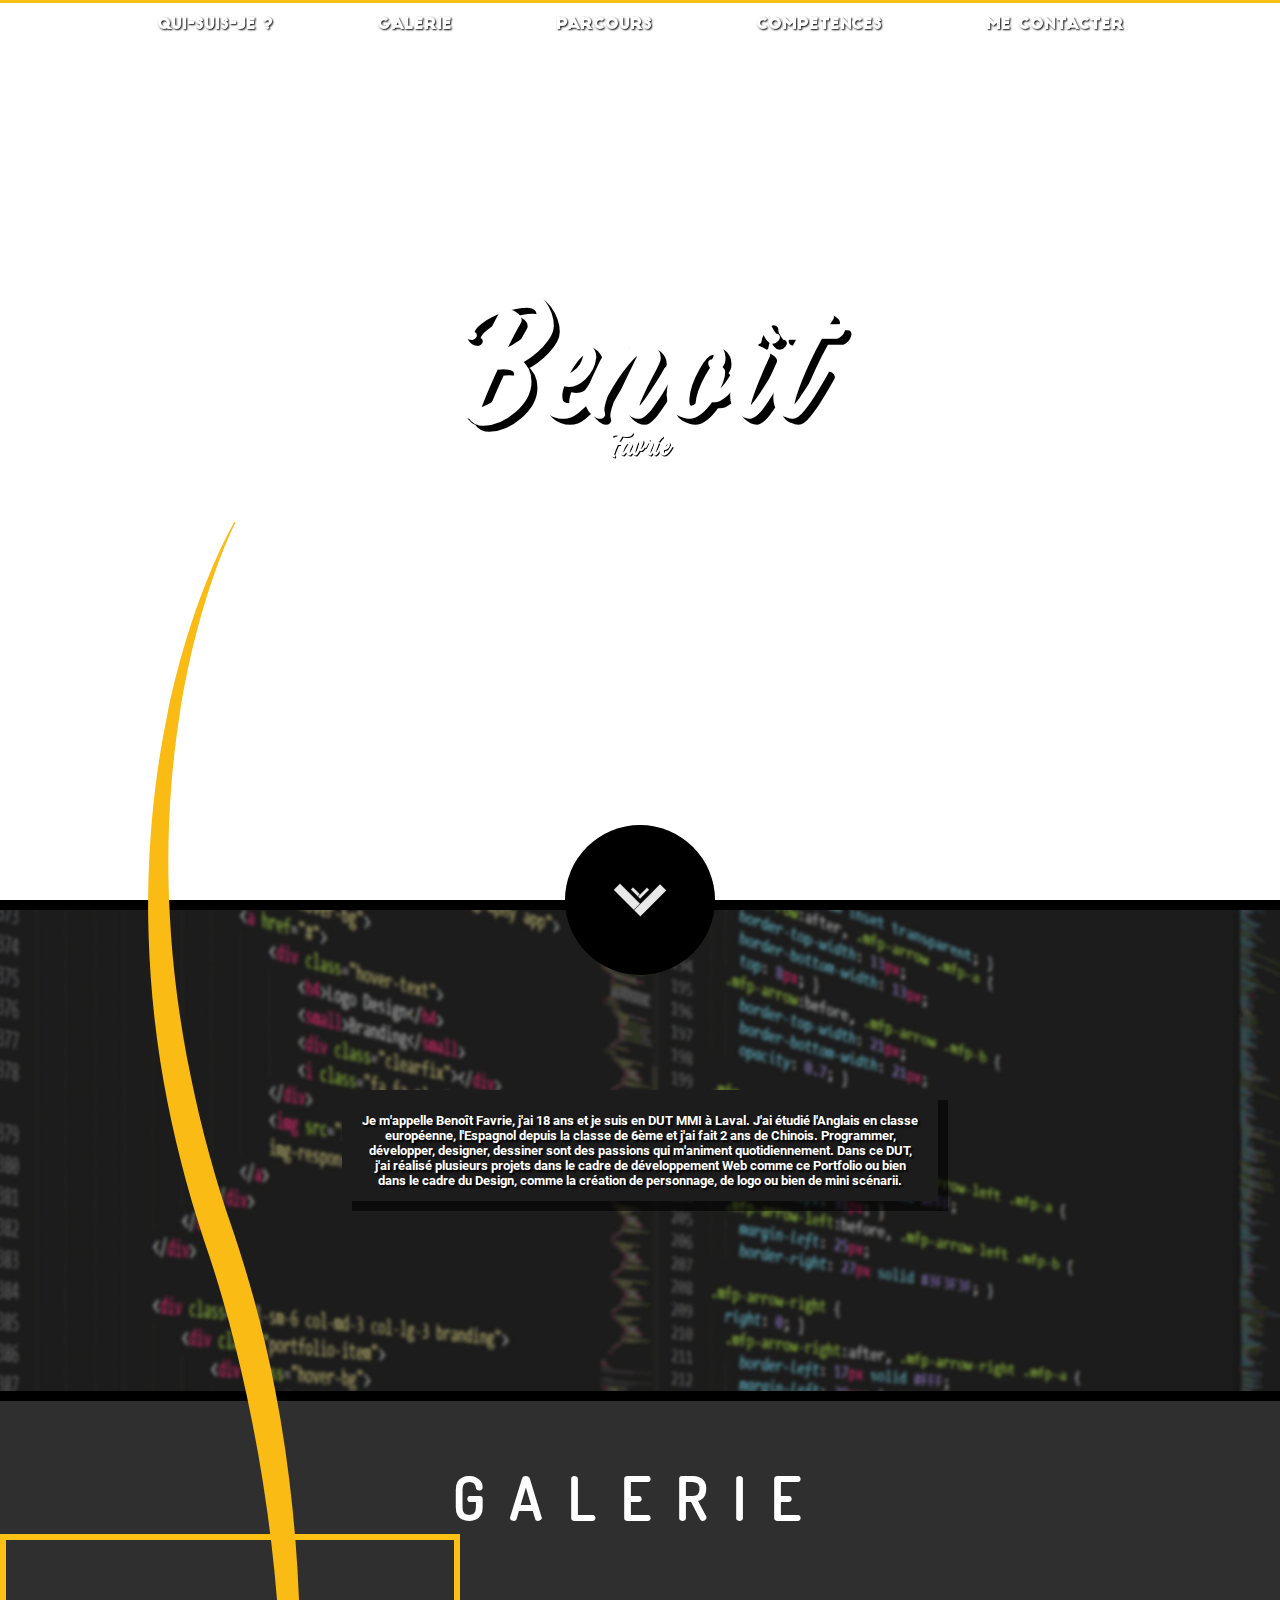
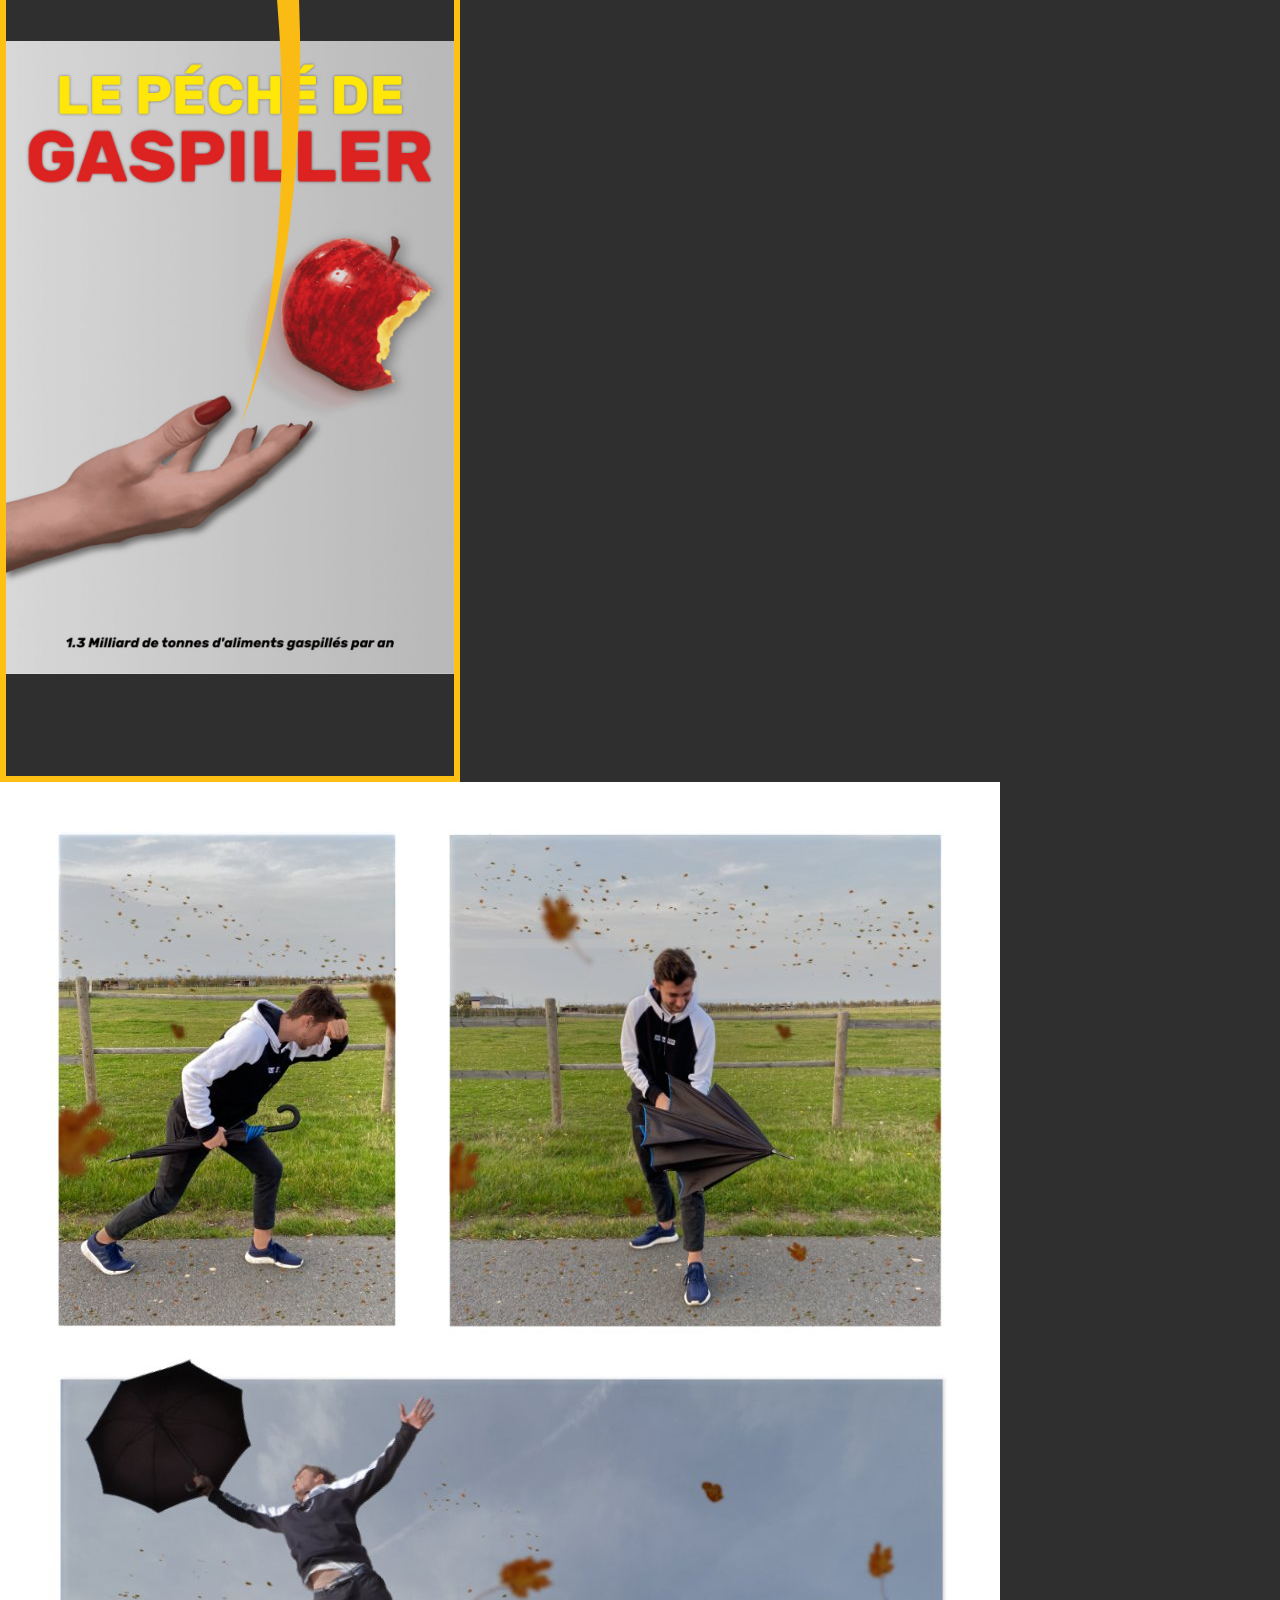
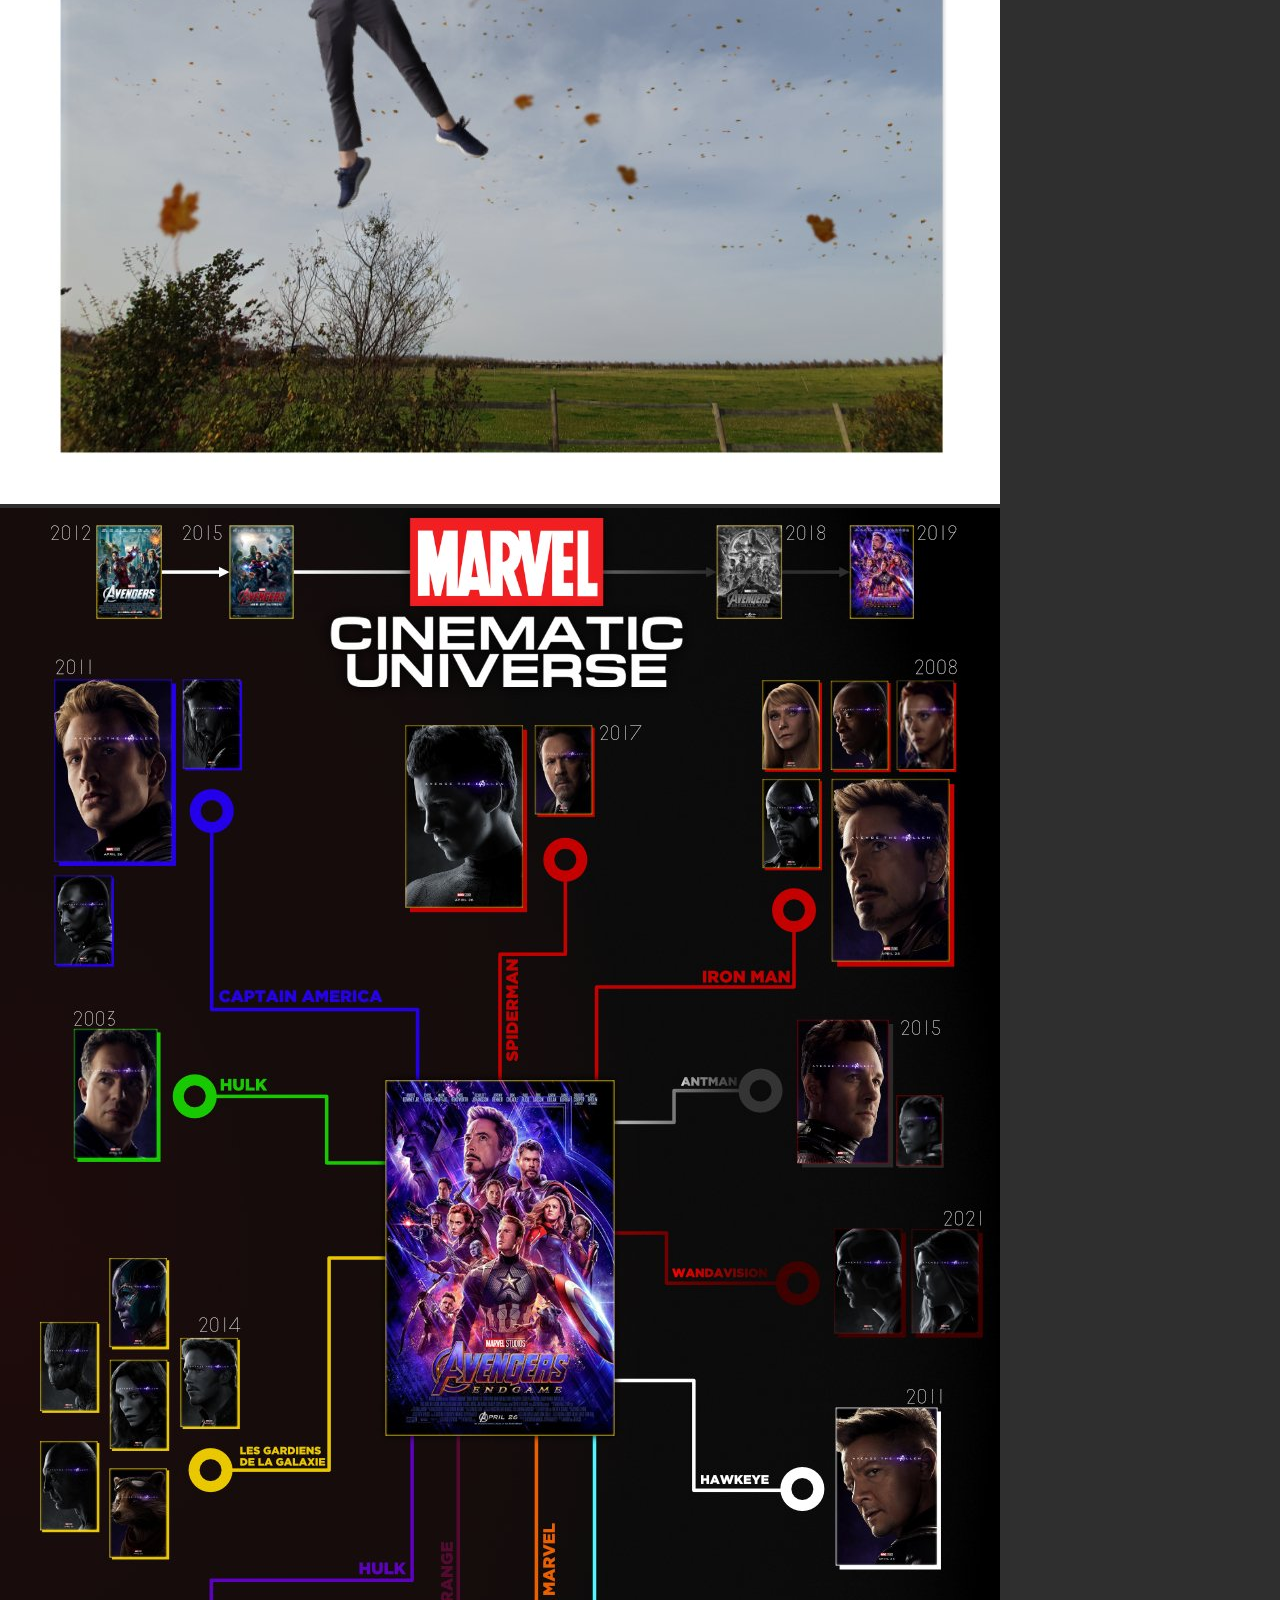
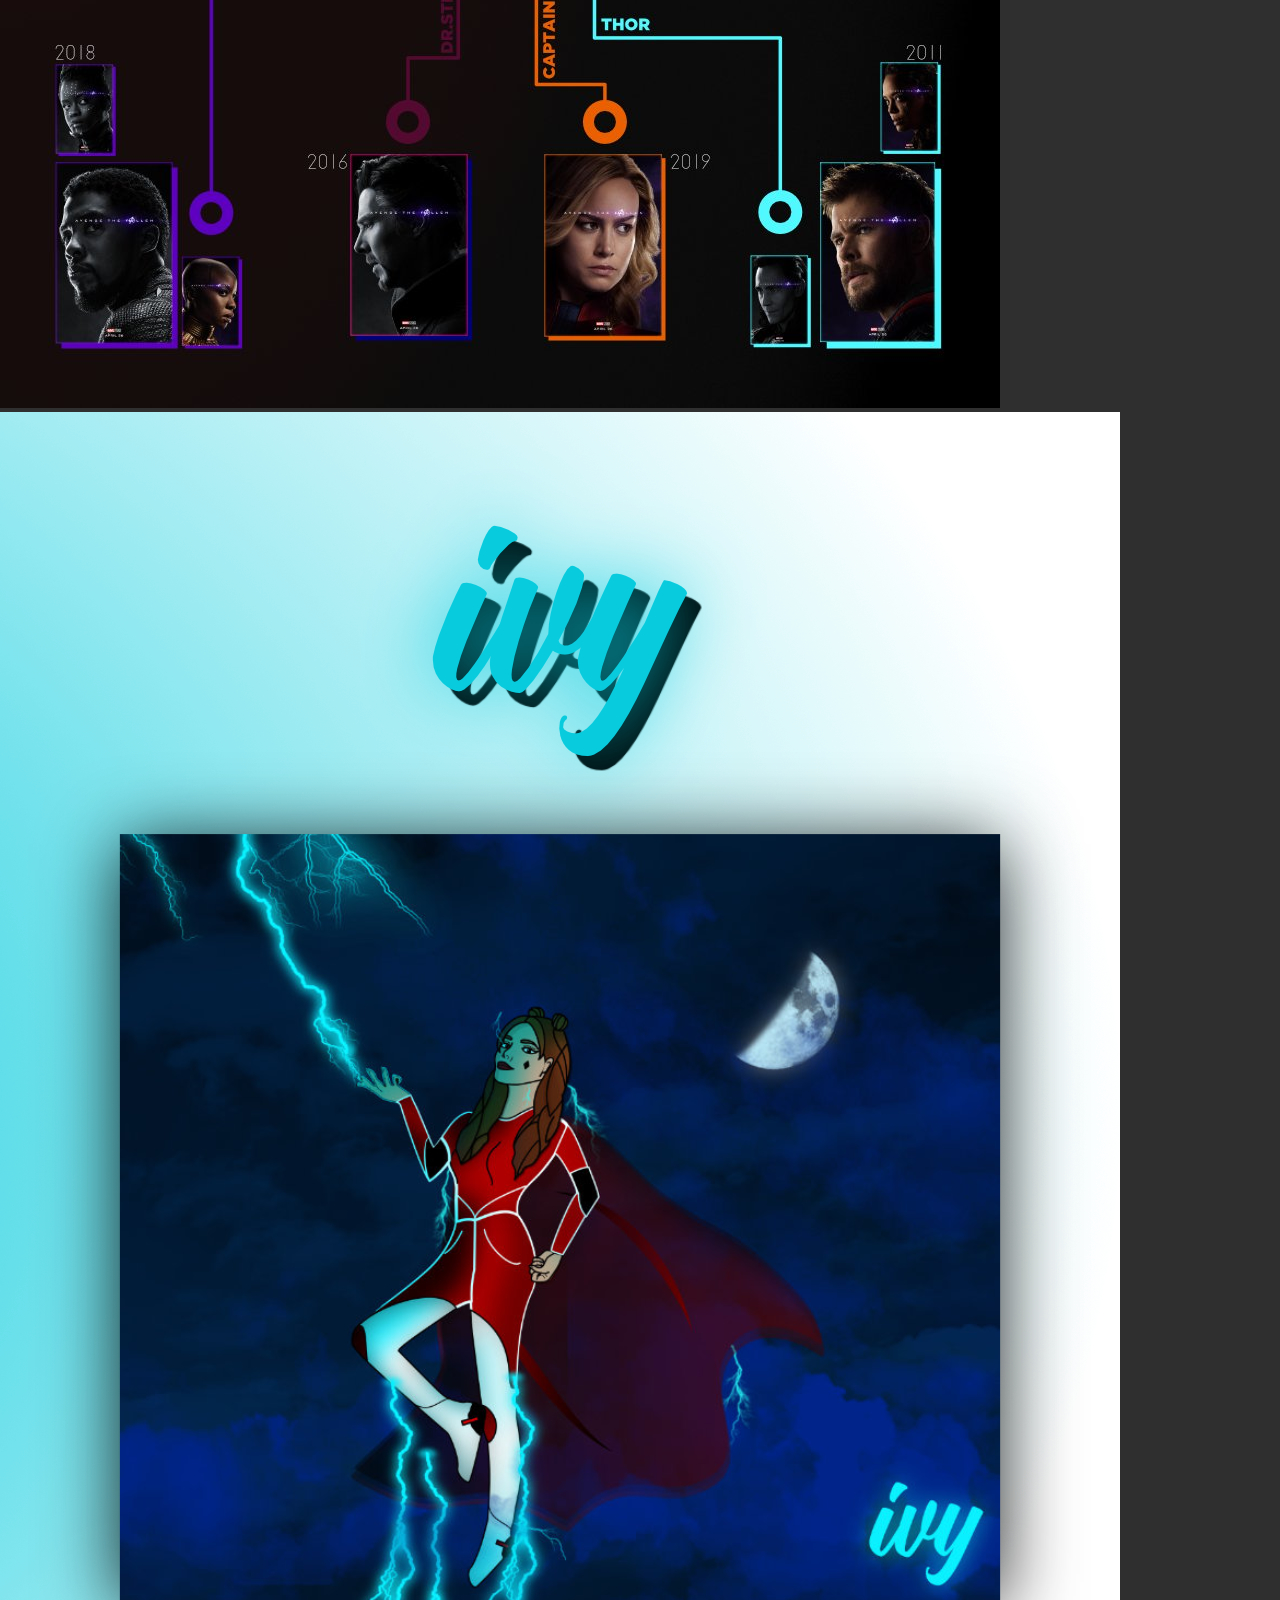
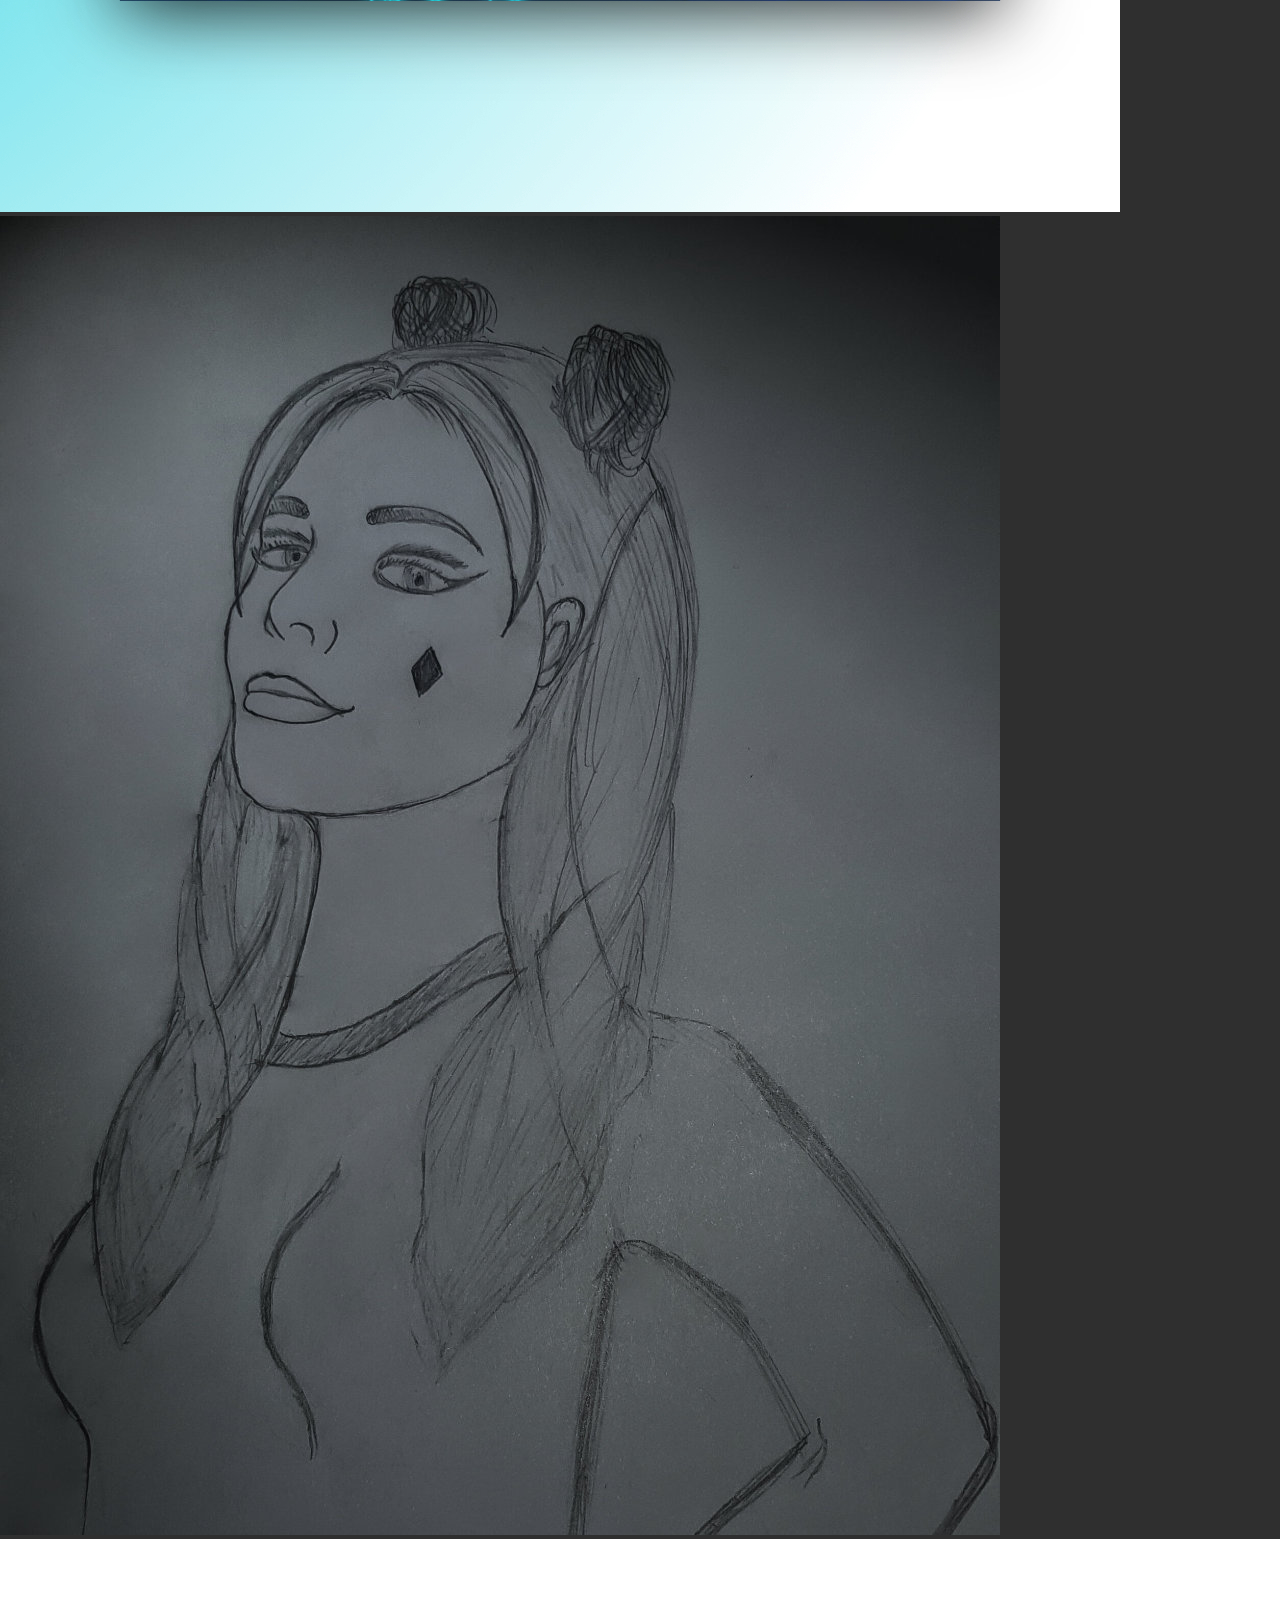
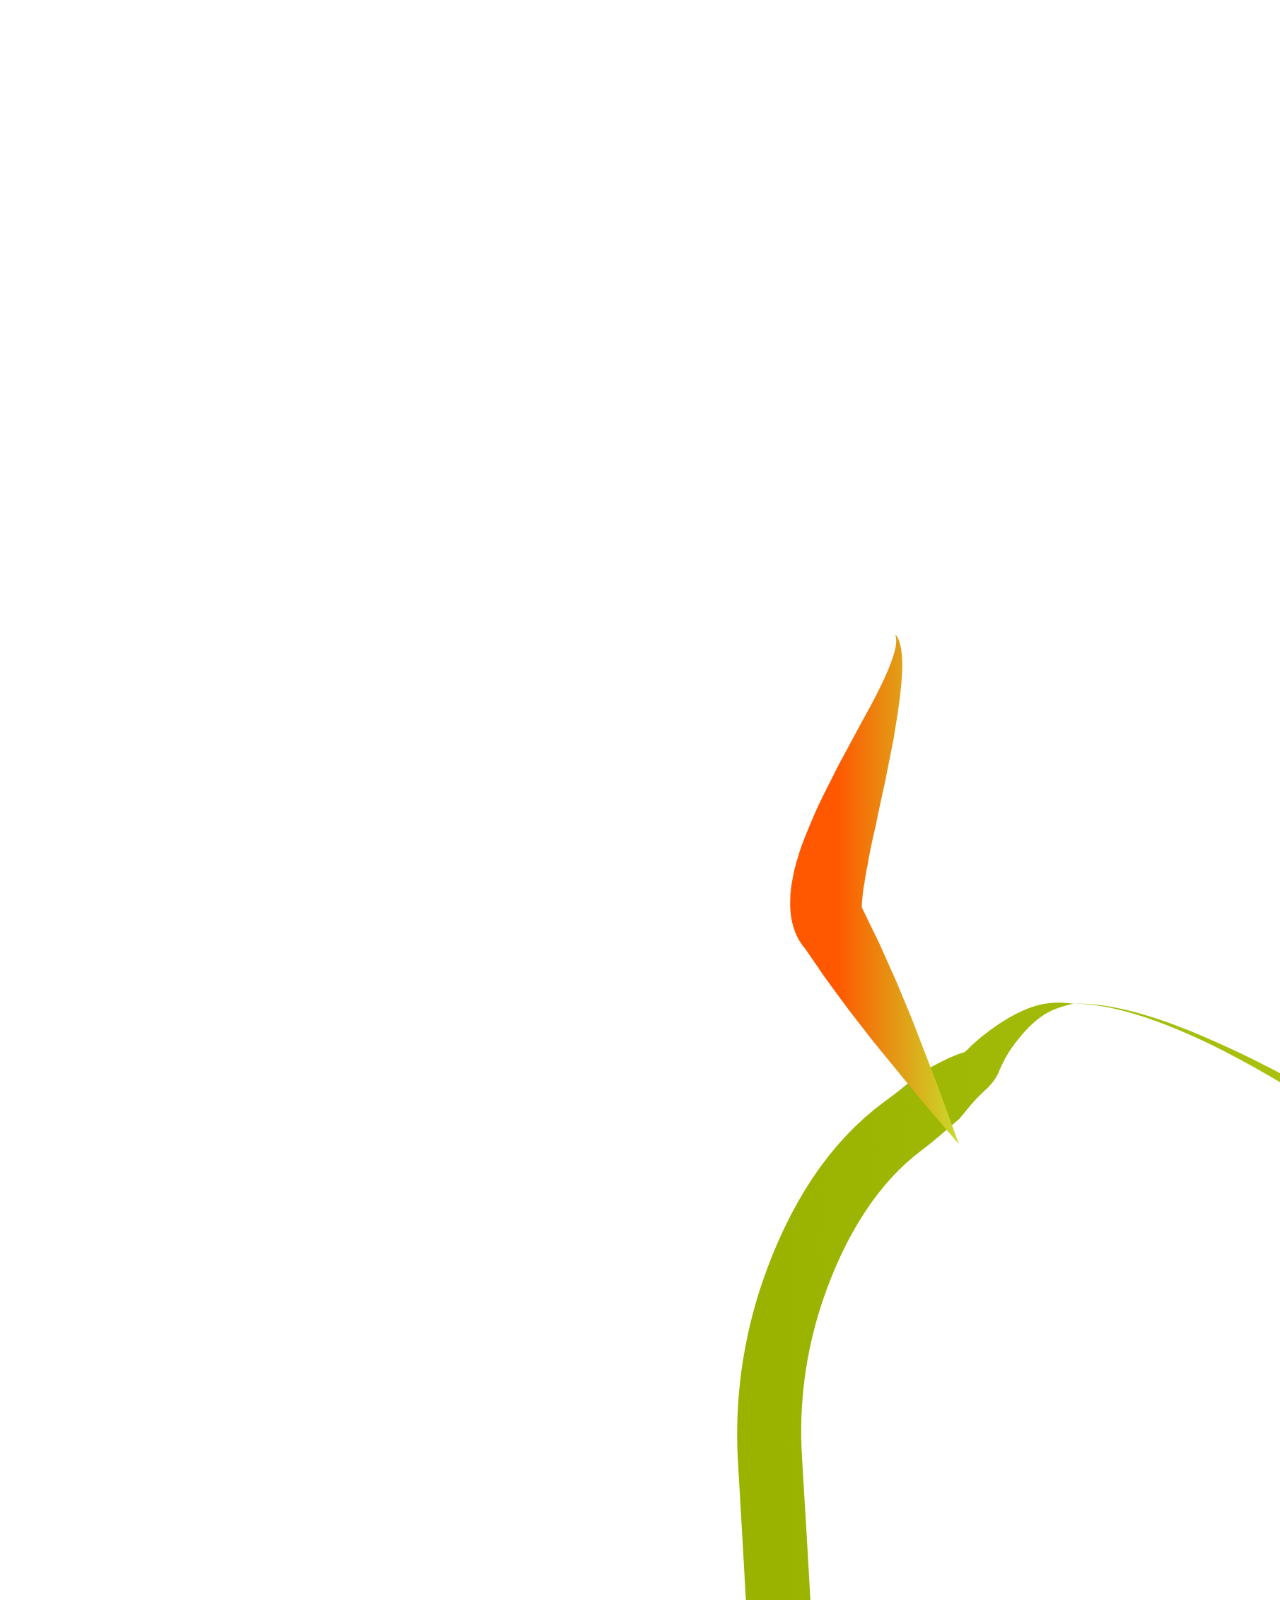
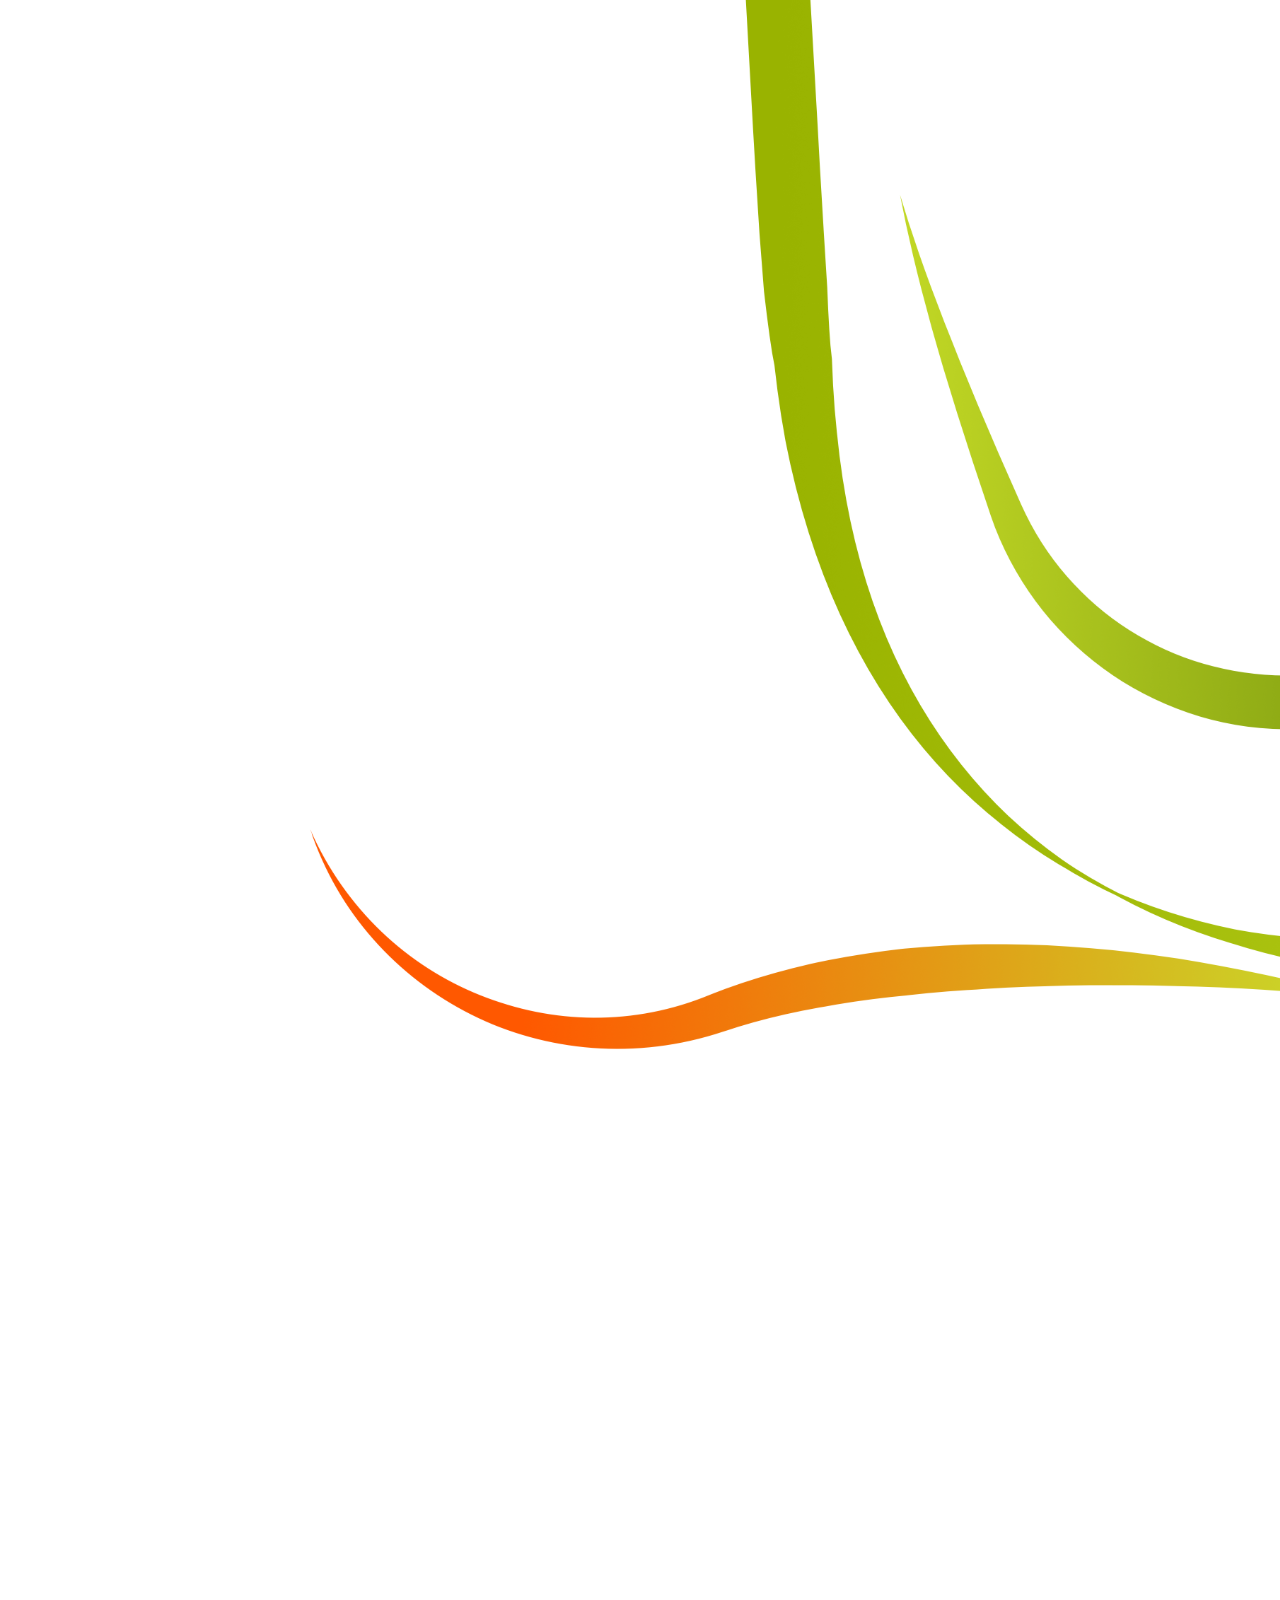
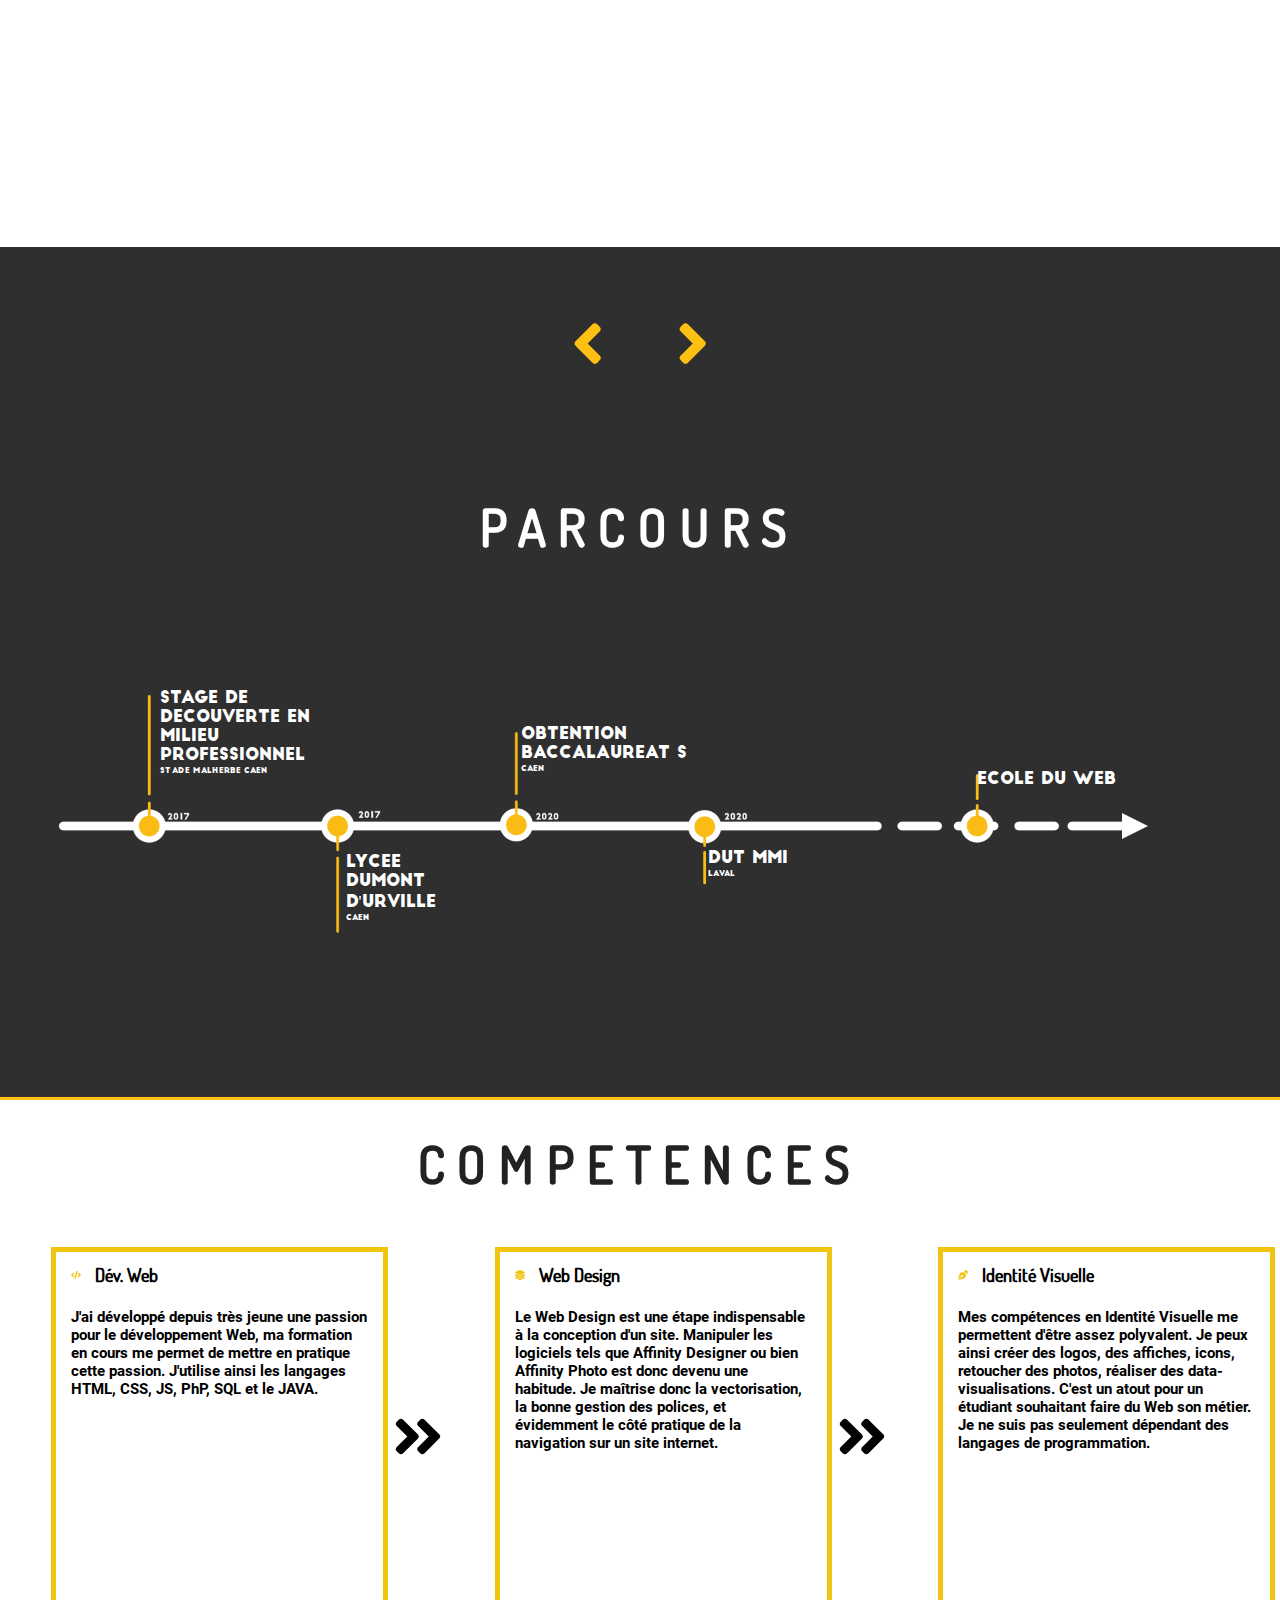
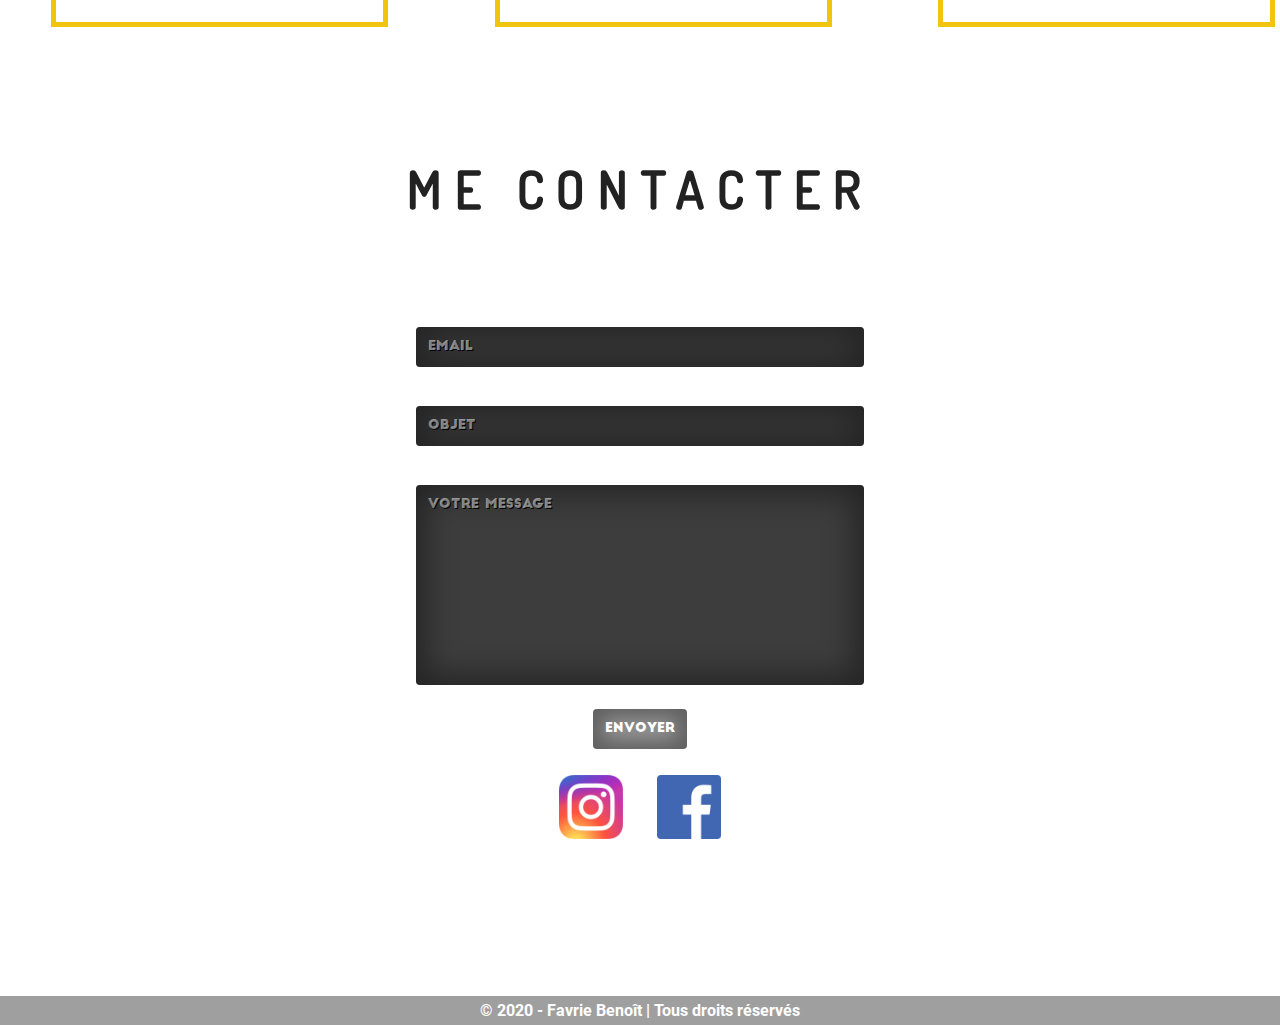
==== commit 0a961f8c: "patch2" ====
--- a/index.html
+++ b/index.html
@@ -27,7 +27,8 @@
             <span class="lastname">Favrie</span>
         </h1>
         <video playsinline autoplay muted loop id="bgfond">
-            <source src="https://cdn.glitch.com/53c196ce-bc44-4255-9ead-9fa1364d7c8c%2Ffond2.mp4?v=1621536661635">
+            <source src="video/fond2.mp4" type="video/mp4">
+            <source src="video/fond1.webm" type="video/webm">
         </video>
     </header>
     <main class="indexmain">
@@ -45,13 +46,13 @@
             <div class="drone">
                 <div class="videodrone">
                     <video autoplay loop muted>
-                        <source src="https://cdn.glitch.com/53c196ce-bc44-4255-9ead-9fa1364d7c8c%2Fcheminee.mp4?v=1621536796513">
+                        <source src="video/cheminee.mp4" type="video/mp4">
                     </video>
                 </div>
                 <img class="imagedrone" src="images/dronepng.png" alt="Un drone">
             </div>
             <div id="containerslider">
-                <div class="contain2slider">
+                <div class="essai">
                     <div class="img">
                         <img class="active" src="images/affiche.jpg" alt="Affiche de prévention contre le gaspillage">
                         <div class="description">
@@ -96,10 +97,10 @@
                     </div>
                 </div>
                 <div class="cont-btn">
-                    <div class="btn-nav left"><a href="javascript:void(0)"><svg aria-hidden="true" focusable="false" data-prefix="fas" data-icon="angle-left" class="svg-inline--fa fa-angle-left fa-w-8" role="img" xmlns="http://www.w3.org/2000/svg" viewBox="0 0 256 512">
+                    <div class="btn-nav left"><a href="#containerslider"><svg aria-hidden="true" focusable="false" data-prefix="fas" data-icon="angle-left" class="svg-inline--fa fa-angle-left fa-w-8" role="img" xmlns="http://www.w3.org/2000/svg" viewBox="0 0 256 512">
                                 <path fill="currentColor" d="M31.7 239l136-136c9.4-9.4 24.6-9.4 33.9 0l22.6 22.6c9.4 9.4 9.4 24.6 0 33.9L127.9 256l96.4 96.4c9.4 9.4 9.4 24.6 0 33.9L201.7 409c-9.4 9.4-24.6 9.4-33.9 0l-136-136c-9.5-9.4-9.5-24.6-.1-34z"></path>
                             </svg></a></div>
-                    <div class="btn-nav right"><a href="javascript:void(0)"><svg aria-hidden="true" focusable="false" data-prefix="fas" data-icon="angle-right" class="svg-inline--fa fa-angle-right fa-w-8" role="img" xmlns="http://www.w3.org/2000/svg" viewBox="0 0 256 512">
+                    <div class="btn-nav right"><a href="#containerslider"><svg aria-hidden="true" focusable="false" data-prefix="fas" data-icon="angle-right" class="svg-inline--fa fa-angle-right fa-w-8" role="img" xmlns="http://www.w3.org/2000/svg" viewBox="0 0 256 512">
                                 <path fill="currentColor" d="M224.3 273l-136 136c-9.4 9.4-24.6 9.4-33.9 0l-22.6-22.6c-9.4-9.4-9.4-24.6 0-33.9l96.4-96.4-96.4-96.4c-9.4-9.4-9.4-24.6 0-33.9L54.3 103c9.4-9.4 24.6-9.4 33.9 0l136 136c9.5 9.4 9.5 24.6.1 34z"></path>
                             </svg></a></div>
                 </div>
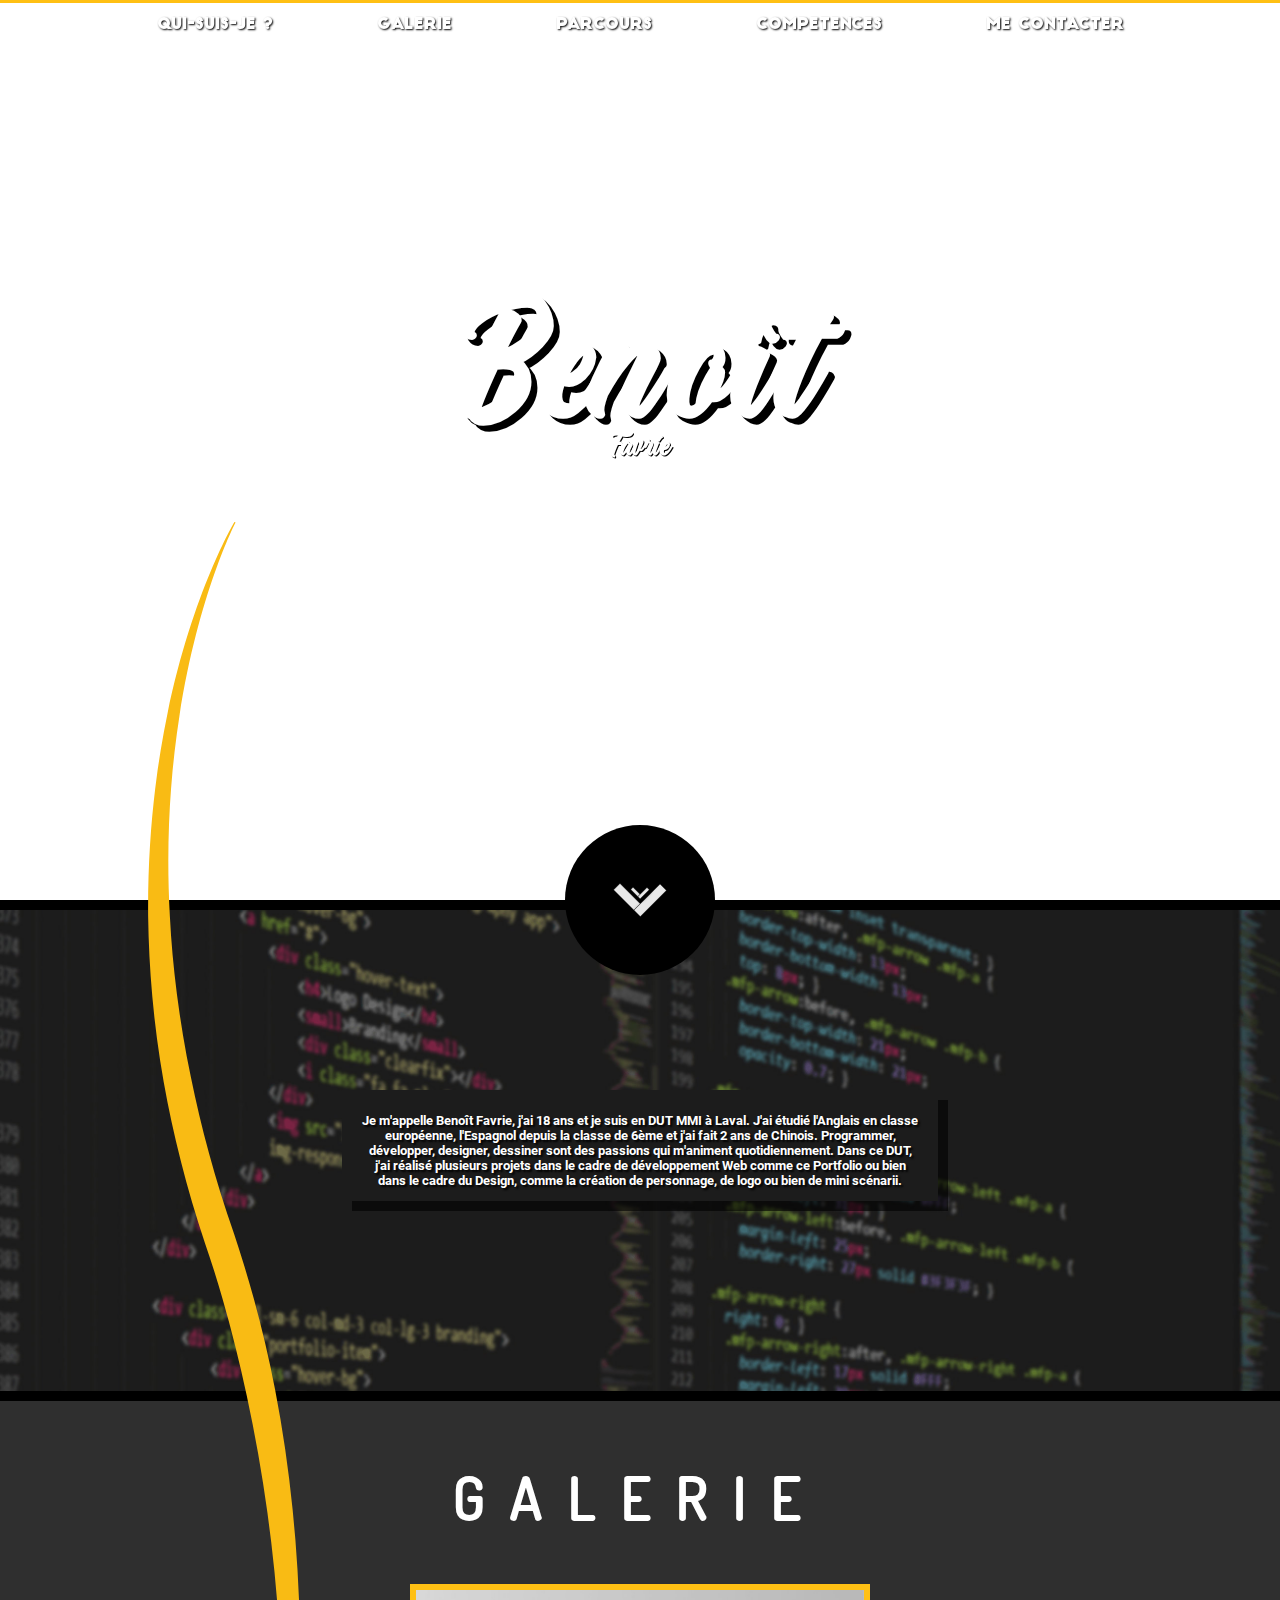
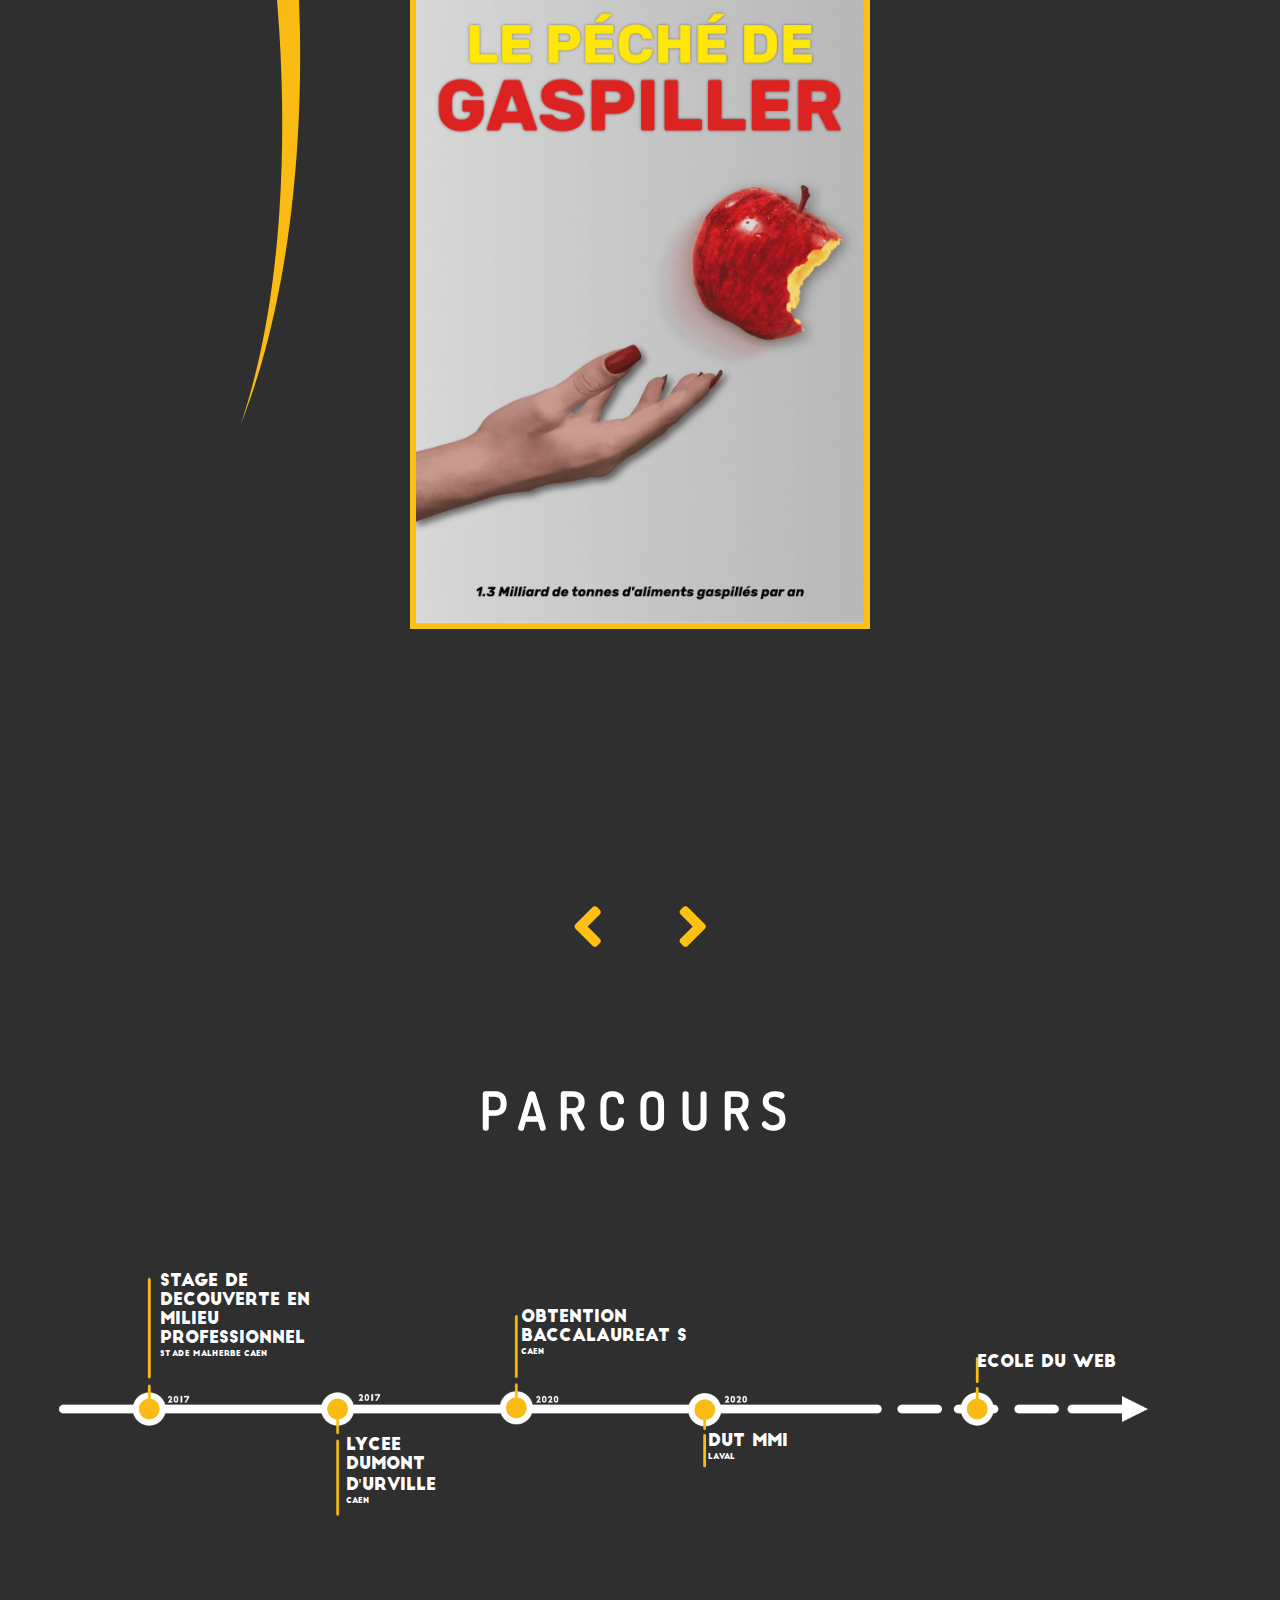
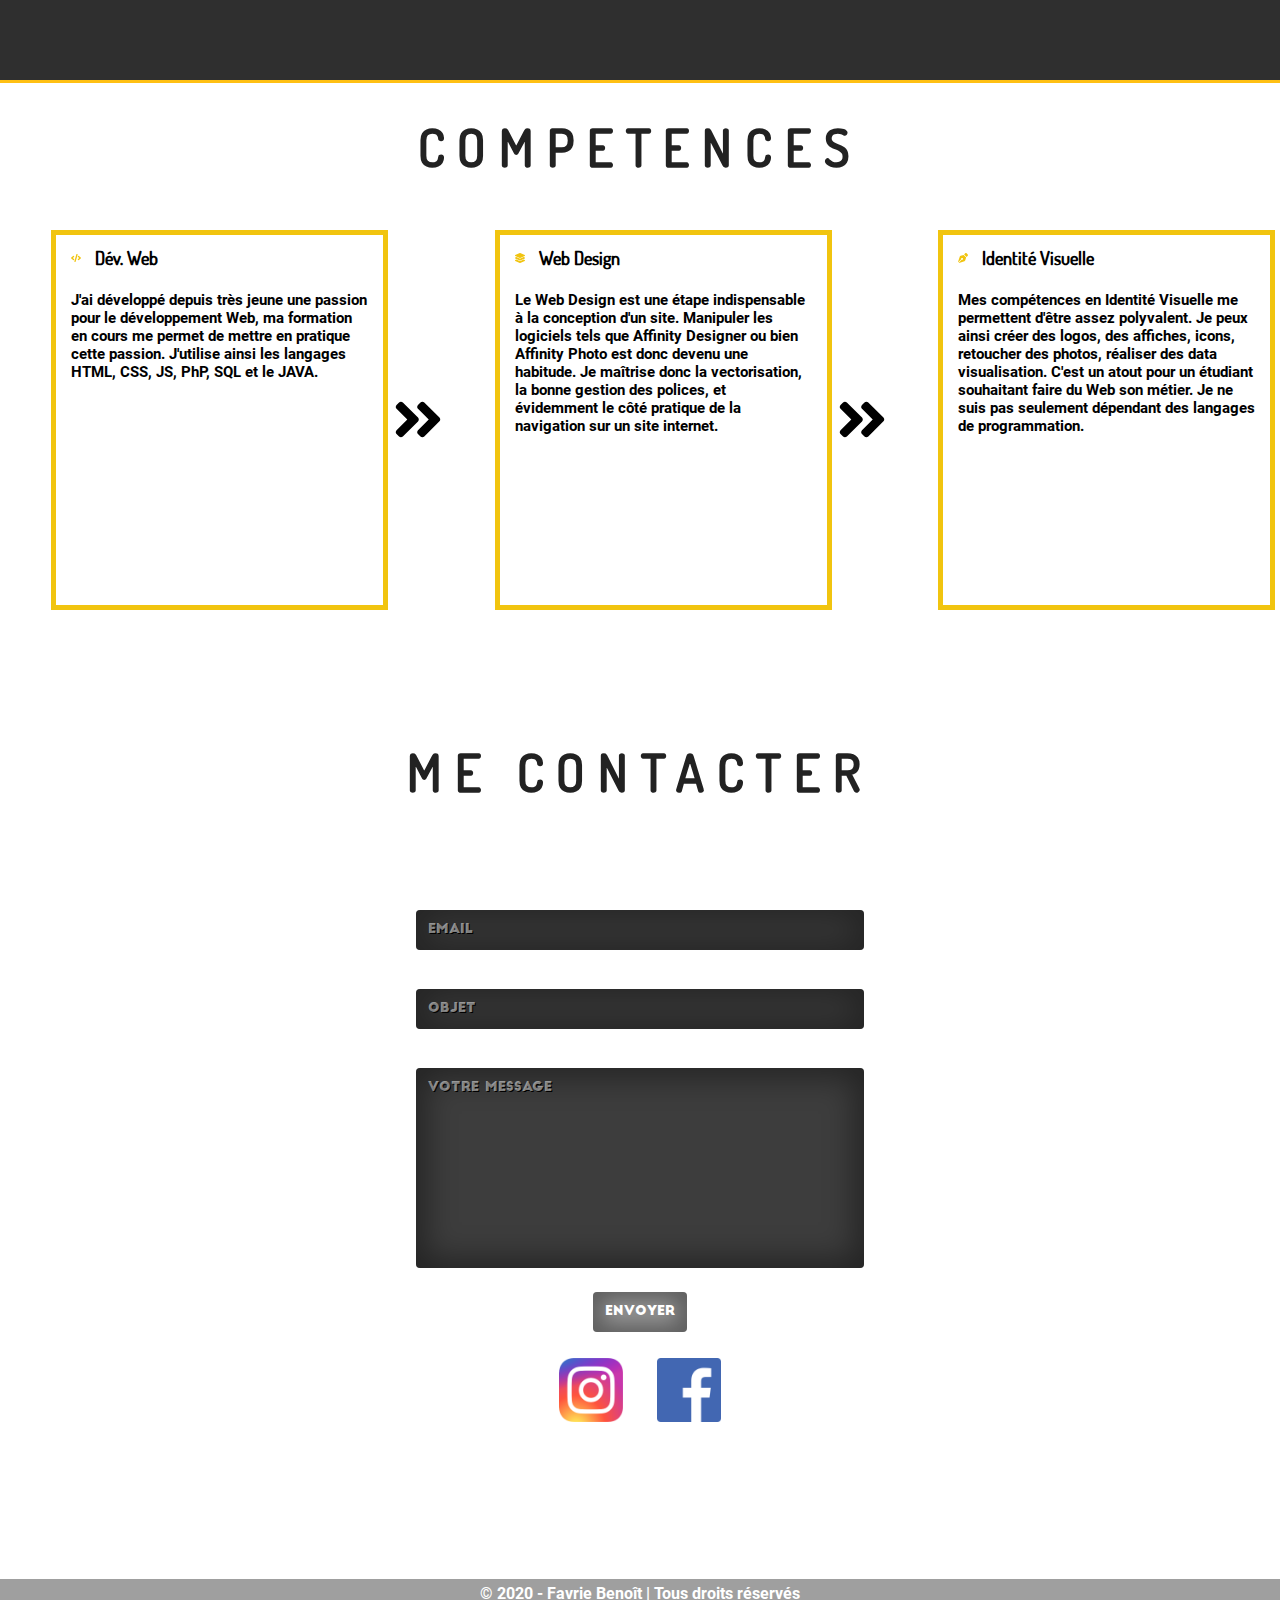
==== commit 07a5a25b: "favicon-patch" ====
--- a/index.html
+++ b/index.html
@@ -1,198 +1,197 @@
-<!DOCTYPE html>
-
-<html lang="fr">
-
-<head>
-    <meta charset="utf-8">
-    <meta name="viewport" content="width=device-width, initial-scale=1">
-    <meta name="description" content="Portfolio de Benoît Favrie. Développement web ou création graphique, retrouvez mes derniers projets dans mon portfolio">
-    <title>Favrie Benoît | Portfolio</title>
-    <link rel="stylesheet" href="css/style.css">
-</head>
-
-<body class="indexbody">
-    <header class="indexheader">
-        <nav>
-            <ul>
-                <li><a href="#moi">QUI-SUIS-JE ?</a></li>
-                <li><a href="#galerie">GALERIE</a></li>
-                <li><a href="#parcours">PARCOURS</a></li>
-                <li><a href="#skills">COMPETENCES</a></li>
-                <li><a href="#contact">ME CONTACTER</a></li>
-            </ul>
-        </nav>
-        <div class="startanim"></div>
-        <h1 class="name">
-            <span class="firstname">Benoît</span>
-            <span class="lastname">Favrie</span>
-        </h1>
-        <video playsinline autoplay muted loop id="bgfond">
-            <source src="video/fond2.mp4" type="video/mp4">
-            <source src="video/fond1.webm" type="video/webm">
-        </video>
-    </header>
-    <main class="indexmain">
-        <div class="scrollto">
-            <a id="moi"></a>
-            <img src="images/arrow.png" alt="Une flèche qui scroll vers le bas">
-        </div>
-        <section class="desc">
-            <div class="blacksquare">
-                <p>Je m'appelle Benoît Favrie, j'ai 18 ans et je suis en DUT MMI à Laval. J'ai étudié l'Anglais en classe européenne, l'Espagnol depuis la classe de 6ème et j'ai fait 2 ans de Chinois. Programmer, développer, designer, dessiner sont des passions qui m'animent quotidiennement. Dans ce DUT, j'ai réalisé plusieurs projets dans le cadre de développement Web comme ce Portfolio ou bien dans le cadre du Design, comme la création de personnage, de logo ou bien de mini scénarii.</p>
-            </div>
-        </section>
-        <section class="galerie">
-            <h2 id="galerie">GALERIE</h2>
-            <div class="drone">
-                <div class="videodrone">
-                    <video autoplay loop muted>
-                        <source src="video/cheminee.mp4" type="video/mp4">
-                    </video>
-                </div>
-                <img class="imagedrone" src="images/dronepng.png" alt="Un drone">
-            </div>
-            <div id="containerslider">
-                <div class="essai">
-                    <div class="img">
-                        <img class="active" src="images/affiche.jpg" alt="Affiche de prévention contre le gaspillage">
-                        <div class="description">
-                            <p>Ce travail a été réalisé dans le cadre d'un projet lors de mes années de DUT MMI.</p>
-                            <p>Ma première affiche contre le gaspillage. La pomme étant le symbole et la main prise en photo le geste banni montrant le gaspillage en lui-même.</p>
-                        </div>
-                    </div>
-                    <div class="img">
-                        <img src="images/storyboard.jpg" alt="Storyboard">
-                        <div class="description">
-                            <p>Ce travail a été réalisé dans le cadre d'un projet lors de mes années de DUT MMI.</p>
-                            <p>Un storyboard de 3 photos, modifiées pour créer une histoire facile à interpréter et tout aussi amusante.</p>
-                        </div>
-                    </div>
-                    <div class="img">
-                        <img src="images/mcu.jpg" alt="La datavisualisation du Marvel Cinematic Universe">
-                        <div class="description">
-                            <p>Ce travail a été réalisé dans le cadre d'un projet lors de mes années de DUT MMI.</p>
-                            <p>Une data visualisation réalisée sur le thème de Marvel. Elle reprend ainsi tous les personnages des films du Marvel Cinematic Universe. Si vous regardez bien et que vous connaissez le monde du MCU, vous pourrez voir une certaine particularité à cette data visualisation.</p>
-                        </div>
-                    </div>
-                    <div class="img">
-                        <img src="images/ivy.jpg" alt="Un personnage de jeu vidéo, Ivy">
-                        <div class="description">
-                            <p>Ce travail a été réalisé dans le cadre d'un projet lors de mes années de DUT MMI.</p>
-                            <p>Mon premier personnage de jeu vidéo, un petit mélange de Harley Quinn avec une dose de Thor, un petit level up sur le costume, et nous trouvons Ivy une super-héroïne !</p>
-                        </div>
-                    </div>
-                    <div class="img">
-                        <img src="images/portrait.jpg" alt="Dessin du personnage Ivy">
-                        <div class="description">
-                            <p>Ce travail a été réalisé dans le cadre d'un projet lors de mes années de DUT MMI.</p>
-                            <p>Simplement le brouillon en lui-même du personnage de Ivy. Ce sont donc les premiers traits.</p>
-                        </div>
-                    </div>
-                    <div class="img">
-                        <img src="images/poire.png" alt="Logo d'une poire">
-                        <div class="description">
-                            <p>Ce travail a été réalisé dans le cadre d'un projet lors de mes années de DUT MMI.</p>
-                            <p>Un logo simple. La poire, le logo inverse d'Apple.</p>
-                        </div>
-                    </div>
-                </div>
-                <div class="cont-btn">
-                    <div class="btn-nav left"><a href="#containerslider"><svg aria-hidden="true" focusable="false" data-prefix="fas" data-icon="angle-left" class="svg-inline--fa fa-angle-left fa-w-8" role="img" xmlns="http://www.w3.org/2000/svg" viewBox="0 0 256 512">
-                                <path fill="currentColor" d="M31.7 239l136-136c9.4-9.4 24.6-9.4 33.9 0l22.6 22.6c9.4 9.4 9.4 24.6 0 33.9L127.9 256l96.4 96.4c9.4 9.4 9.4 24.6 0 33.9L201.7 409c-9.4 9.4-24.6 9.4-33.9 0l-136-136c-9.5-9.4-9.5-24.6-.1-34z"></path>
-                            </svg></a></div>
-                    <div class="btn-nav right"><a href="#containerslider"><svg aria-hidden="true" focusable="false" data-prefix="fas" data-icon="angle-right" class="svg-inline--fa fa-angle-right fa-w-8" role="img" xmlns="http://www.w3.org/2000/svg" viewBox="0 0 256 512">
-                                <path fill="currentColor" d="M224.3 273l-136 136c-9.4 9.4-24.6 9.4-33.9 0l-22.6-22.6c-9.4-9.4-9.4-24.6 0-33.9l96.4-96.4-96.4-96.4c-9.4-9.4-9.4-24.6 0-33.9L54.3 103c9.4-9.4 24.6-9.4 33.9 0l136 136c9.5 9.4 9.5 24.6.1 34z"></path>
-                            </svg></a></div>
-                </div>
-            </div>
-        </section>
-        <section class="parcours">
-            <h2 id="parcours">PARCOURS</h2>
-            <div class="parcours-cargo">
-                <div class="parcours-container">
-                    <img src="images/parcours.png" alt="Mon parcours">
-                    <div class="step1">
-                        <span class="what">Stage de decouverte en milieu
-                            professionnel</span>
-                        <span class="where">Stade Malherbe Caen</span>
-                    </div>
-                    <div class="step2">
-                        <span class="what">Lycee Dumont D'Urville</span>
-                        <span class="where">Caen</span>
-                    </div>
-                    <div class="step3">
-                        <span class="what">Obtention Baccalaureat S</span>
-                        <span class="where">Caen</span>
-                    </div>
-                    <div class="step4">
-                        <span class="what">DUT MMI</span>
-                        <span class="where">Laval</span>
-                    </div>
-                    <div class="step5">
-                        <span class="what">Ecole Du Web</span>
-                    </div>
-                </div>
-            </div>
-        </section>
-        <section class="skills">
-            <h2 id="skills">COMPETENCES</h2>
-            <div class="skills-container">
-                <div class="skills-item item1">
-                    <svg aria-hidden="true" focusable="false" data-prefix="fas" data-icon="code" class="svg-inline--fa fa-code fa-w-20" role="img" xmlns="http://www.w3.org/2000/svg" viewBox="0 0 640 512">
-                        <path fill="currentColor" d="M278.9 511.5l-61-17.7c-6.4-1.8-10-8.5-8.2-14.9L346.2 8.7c1.8-6.4 8.5-10 14.9-8.2l61 17.7c6.4 1.8 10 8.5 8.2 14.9L293.8 503.3c-1.9 6.4-8.5 10.1-14.9 8.2zm-114-112.2l43.5-46.4c4.6-4.9 4.3-12.7-.8-17.2L117 256l90.6-79.7c5.1-4.5 5.5-12.3.8-17.2l-43.5-46.4c-4.5-4.8-12.1-5.1-17-.5L3.8 247.2c-5.1 4.7-5.1 12.8 0 17.5l144.1 135.1c4.9 4.6 12.5 4.4 17-.5zm327.2.6l144.1-135.1c5.1-4.7 5.1-12.8 0-17.5L492.1 112.1c-4.8-4.5-12.4-4.3-17 .5L431.6 159c-4.6 4.9-4.3 12.7.8 17.2L523 256l-90.6 79.7c-5.1 4.5-5.5 12.3-.8 17.2l43.5 46.4c4.5 4.9 12.1 5.1 17 .6z"></path>
-                    </svg>
-                    <h2>Dév. Web</h2>
-                    <p>J'ai développé depuis très jeune une passion pour le développement Web, ma formation en cours me permet de mettre en pratique cette passion. J'utilise ainsi les langages HTML, CSS, JS, PhP, SQL et le JAVA. </p>
-                </div>
-                <img class="fleche" src="images/angle-double-right-solid.svg" alt="flèche">
-                <div class="skills-item item2">
-                    <svg aria-hidden="true" focusable="false" data-prefix="fas" data-icon="layer-group" class="svg-inline--fa fa-layer-group fa-w-16" role="img" xmlns="http://www.w3.org/2000/svg" viewBox="0 0 512 512">
-                        <path fill="currentColor" d="M12.41 148.02l232.94 105.67c6.8 3.09 14.49 3.09 21.29 0l232.94-105.67c16.55-7.51 16.55-32.52 0-40.03L266.65 2.31a25.607 25.607 0 0 0-21.29 0L12.41 107.98c-16.55 7.51-16.55 32.53 0 40.04zm487.18 88.28l-58.09-26.33-161.64 73.27c-7.56 3.43-15.59 5.17-23.86 5.17s-16.29-1.74-23.86-5.17L70.51 209.97l-58.1 26.33c-16.55 7.5-16.55 32.5 0 40l232.94 105.59c6.8 3.08 14.49 3.08 21.29 0L499.59 276.3c16.55-7.5 16.55-32.5 0-40zm0 127.8l-57.87-26.23-161.86 73.37c-7.56 3.43-15.59 5.17-23.86 5.17s-16.29-1.74-23.86-5.17L70.29 337.87 12.41 364.1c-16.55 7.5-16.55 32.5 0 40l232.94 105.59c6.8 3.08 14.49 3.08 21.29 0L499.59 404.1c16.55-7.5 16.55-32.5 0-40z"></path>
-                    </svg>
-                    <h2>Web Design</h2>
-                    <p>Le Web Design est une étape indispensable à la conception d'un site. Manipuler les logiciels tels que Affinity Designer ou bien Affinity Photo est donc devenu une habitude. Je maîtrise donc la vectorisation, la bonne gestion des polices, et évidemment le côté pratique de la navigation sur un site internet.</p>
-                </div>
-                <img class="fleche" src="images/angle-double-right-solid.svg" alt="flèche">
-                <div class="skills-item item3">
-                    <svg aria-hidden="true" focusable="false" data-prefix="fas" data-icon="pen-nib" class="svg-inline--fa fa-pen-nib fa-w-16" role="img" xmlns="http://www.w3.org/2000/svg" viewBox="0 0 512 512">
-                        <path fill="currentColor" d="M136.6 138.79a64.003 64.003 0 0 0-43.31 41.35L0 460l14.69 14.69L164.8 324.58c-2.99-6.26-4.8-13.18-4.8-20.58 0-26.51 21.49-48 48-48s48 21.49 48 48-21.49 48-48 48c-7.4 0-14.32-1.81-20.58-4.8L37.31 497.31 52 512l279.86-93.29a64.003 64.003 0 0 0 41.35-43.31L416 224 288 96l-151.4 42.79zm361.34-64.62l-60.11-60.11c-18.75-18.75-49.16-18.75-67.91 0l-56.55 56.55 128.02 128.02 56.55-56.55c18.75-18.75 18.75-49.15 0-67.91z"></path>
-                    </svg>
-                    <h2>Identité Visuelle</h2>
-                    <p>Mes compétences en Identité Visuelle me permettent d'être assez polyvalent. Je peux ainsi créer des logos, des affiches, icons, retoucher des photos, réaliser des data-visualisations. C'est un atout pour un étudiant souhaitant faire du Web son métier. Je ne suis pas seulement dépendant des langages de programmation.</p>
-                </div>
-            </div>
-        </section>
-        <section class="contact">
-            <h2 id="contact">ME CONTACTER</h2>
-            <div class="contacter">
-                <form method="GET" action="./recevoir-donnees-formulaire.html">
-                    <div>
-                        <label for="mail">Email</label>
-                        <input type="text" name="mail" id="mail" placeholder="email" required />
-                    </div>
-                    <div>
-                        <label for="objet">objet</label>
-                        <input type="text" name="objet" id="objet" placeholder="objet" required />
-                    </div>
-                    <div>
-                        <label for="message">message</label>
-                        <textarea name="message" id="message" placeholder="Votre message" required></textarea>
-                    </div>
-                    <div>
-                        <button class="send" type="submit">ENVOYER</button>
-                    </div>
-                </form>
-                <div class="reseaux">
-                    <a href="https://www.instagram.com/benoit.fvr/"><img src="./images/insta.png" alt="Mon Instagram"></a>
-                    <a href="https://www.facebook.com/benoit.favrie/"><img src="./images/fb.png" alt="Mon Facebook"></a>
-                </div>
-            </div>
-        </section>
-    </main>
-    <footer>© 2020 - Favrie Benoît | Tous droits réservés</footer>
-
-    <script src="js/index.js"></script>
-
-</body>
-
-</html>
+<!DOCTYPE html>
+
+<html lang="fr">
+
+<head>
+    <meta charset="utf-8">
+    <meta name="viewport" content="width=device-width, initial-scale=1">
+    <meta name="description" content="Portfolio de Benoît Favrie. Développement web ou création graphique, retrouvez mes derniers projets dans mon portfolio">
+    <title>Favrie Benoît | Portfolio</title>
+    <link rel="stylesheet" href="css/style.css">
+</head>
+
+<body class="indexbody">
+    <header class="indexheader">
+        <nav>
+            <ul>
+                <li><a href="#moi">QUI-SUIS-JE ?</a></li>
+                <li><a href="#galerie">GALERIE</a></li>
+                <li><a href="#parcours">PARCOURS</a></li>
+                <li><a href="#skills">COMPETENCES</a></li>
+                <li><a href="#contact">ME CONTACTER</a></li>
+            </ul>
+        </nav>
+        <div class="startanim"></div>
+        <h1 class="name">
+            <span class="firstname">Benoît</span>
+            <span class="lastname">Favrie</span>
+        </h1>
+        <video playsinline autoplay muted loop id="bgfond">
+            <source src="https://cdn.glitch.com/6b003908-5f3f-4cbe-97a0-d1f162073b1c%2Ffond2.mp4?v=1621540824168">
+        </video>
+    </header>
+    <main class="indexmain">
+        <div class="scrollto">
+            <a id="moi"></a>
+            <img src="images/arrow.png" alt="Une flèche qui scroll vers le bas">
+        </div>
+        <section class="desc">
+            <div class="blacksquare">
+                <p>Je m'appelle <strong>Benoît Favrie</strong>, j'ai 18 ans et je suis en <strong>DUT MMI</strong> à <strong>Laval</strong>. J'ai étudié l'Anglais en classe européenne, l'Espagnol depuis la classe de 6ème et j'ai fait 2 ans de Chinois. <strong>Programmer, développer, designer, dessiner</strong> sont des passions qui m'animent quotidiennement. Dans ce DUT, j'ai réalisé plusieurs projets dans le cadre de <strong>développement Web</strong> comme ce <strong>Portfolio</strong> ou bien dans le cadre du Design, comme la création de personnage, de logo ou bien de mini scénarii.</p>
+            </div>
+        </section>
+        <section class="galerie">
+            <h2 id="galerie">GALERIE</h2>
+            <div class="drone">
+                <div class="videodrone">
+                    <video autoplay loop muted>
+                        <source src="https://cdn.glitch.com/6b003908-5f3f-4cbe-97a0-d1f162073b1c%2Fcheminee.mp4?v=1621540891764">
+                    </video>
+                </div>
+                <img class="imagedrone" src="images/dronepng.png" alt="Un drone">
+            </div>
+            <div id="containerslider">
+                <div class="contain2slider">
+                    <div class="img">
+                        <img class="active" src="images/affiche.jpg" alt="Affiche de prévention contre le gaspillage">
+                        <div class="description">
+                            <p>Ce travail a été réalisé dans le cadre d'un projet lors de mes années de DUT MMI.</p>
+                            <p>Ma première affiche contre le gaspillage. La pomme étant le symbole et la main prise en photo le geste banni montrant le gaspillage en lui-même.</p>
+                        </div>
+                    </div>
+                    <div class="img">
+                        <img src="images/storyboard.jpg" alt="Storyboard de 3 photos modifiées">
+                        <div class="description">
+                            <p>Ce travail a été réalisé dans le cadre d'un projet lors de mes années de DUT MMI.</p>
+                            <p>Un storyboard de 3 photos, modifiées pour créer une histoire facile à interpréter et tout aussi amusante.</p>
+                        </div>
+                    </div>
+                    <div class="img">
+                        <img src="images/mcu.jpg" alt="Data-visualisation du MCU">
+                        <div class="description">
+                            <p>Ce travail a été réalisé dans le cadre d'un projet lors de mes années de DUT MMI.</p>
+                            <p>Une data visualisation réalisée sur le thème de Marvel. Elle reprend ainsi tous les personnages des films du Marvel Cinematic Universe. Si vous regardez bien et que vous connaissez le monde du MCU, vous pourrez voir une certaine particularité à cette data visualisation.</p>
+                        </div>
+                    </div>
+                    <div class="img">
+                        <img src="images/ivy.jpg" alt="Personnage de jeu-vidéo">
+                        <div class="description">
+                            <p>Ce travail a été réalisé dans le cadre d'un projet lors de mes années de DUT MMI.</p>
+                            <p>Mon premier personnage de jeu vidéo, un petit mélange de Harley Quinn avec une dose de Thor, un petit level up sur le costume, et nous trouvons Ivy une super-héroïne !</p>
+                        </div>
+                    </div>
+                    <div class="img">
+                        <img src="images/portrait.jpg" alt="Brouillon du personnage de jeu-vidéo">
+                        <div class="description">
+                            <p>Ce travail a été réalisé dans le cadre d'un projet lors de mes années de DUT MMI.</p>
+                            <p>Simplement le brouillon en lui-même du personnage de Ivy. Ce sont donc les premiers traits.</p>
+                        </div>
+                    </div>
+                    <div class="img">
+                        <img src="images/poire.png" alt="Logo d'une poire">
+                        <div class="description">
+                            <p>Ce travail a été réalisé dans le cadre d'un projet lors de mes années de DUT MMI.</p>
+                            <p>Un logo simple. La poire, le logo inverse d'Apple.</p>
+                        </div>
+                    </div>
+                </div>
+                <div class="cont-btn">
+                    <div class="btn-nav left"><a href="#containerslider"><svg aria-hidden="true" focusable="false" data-prefix="fas" data-icon="angle-left" class="svg-inline--fa fa-angle-left fa-w-8" role="img" xmlns="http://www.w3.org/2000/svg" viewBox="0 0 256 512">
+                                <path fill="currentColor" d="M31.7 239l136-136c9.4-9.4 24.6-9.4 33.9 0l22.6 22.6c9.4 9.4 9.4 24.6 0 33.9L127.9 256l96.4 96.4c9.4 9.4 9.4 24.6 0 33.9L201.7 409c-9.4 9.4-24.6 9.4-33.9 0l-136-136c-9.5-9.4-9.5-24.6-.1-34z"></path>
+                            </svg></a></div>
+                    <div class="btn-nav right"><a href="#containerslider"><svg aria-hidden="true" focusable="false" data-prefix="fas" data-icon="angle-right" class="svg-inline--fa fa-angle-right fa-w-8" role="img" xmlns="http://www.w3.org/2000/svg" viewBox="0 0 256 512">
+                                <path fill="currentColor" d="M224.3 273l-136 136c-9.4 9.4-24.6 9.4-33.9 0l-22.6-22.6c-9.4-9.4-9.4-24.6 0-33.9l96.4-96.4-96.4-96.4c-9.4-9.4-9.4-24.6 0-33.9L54.3 103c9.4-9.4 24.6-9.4 33.9 0l136 136c9.5 9.4 9.5 24.6.1 34z"></path>
+                            </svg></a></div>
+                </div>
+            </div>
+        </section>
+        <section class="parcours">
+            <h2 id="parcours">PARCOURS</h2>
+            <div class="parcours-cargo">
+                <div class="parcours-container">
+                    <img src="images/parcours.png" alt="Mon parcours">
+                    <div class="step1">
+                        <span class="what">Stage de decouverte en milieu
+                            professionnel</span>
+                        <span class="where">Stade Malherbe Caen</span>
+                    </div>
+                    <div class="step2">
+                        <span class="what">Lycee Dumont D'Urville</span>
+                        <span class="where">Caen</span>
+                    </div>
+                    <div class="step3">
+                        <span class="what">Obtention Baccalaureat S</span>
+                        <span class="where">Caen</span>
+                    </div>
+                    <div class="step4">
+                        <span class="what">DUT MMI</span>
+                        <span class="where">Laval</span>
+                    </div>
+                    <div class="step5">
+                        <span class="what">Ecole Du Web</span>
+                    </div>
+                </div>
+            </div>
+        </section>
+        <section class="skills">
+            <h2 id="skills">COMPETENCES</h2>
+            <div class="skills-container">
+                <div class="skills-item item1">
+                    <svg aria-hidden="true" focusable="false" data-prefix="fas" data-icon="code" class="svg-inline--fa fa-code fa-w-20" role="img" xmlns="http://www.w3.org/2000/svg" viewBox="0 0 640 512">
+                        <path fill="currentColor" d="M278.9 511.5l-61-17.7c-6.4-1.8-10-8.5-8.2-14.9L346.2 8.7c1.8-6.4 8.5-10 14.9-8.2l61 17.7c6.4 1.8 10 8.5 8.2 14.9L293.8 503.3c-1.9 6.4-8.5 10.1-14.9 8.2zm-114-112.2l43.5-46.4c4.6-4.9 4.3-12.7-.8-17.2L117 256l90.6-79.7c5.1-4.5 5.5-12.3.8-17.2l-43.5-46.4c-4.5-4.8-12.1-5.1-17-.5L3.8 247.2c-5.1 4.7-5.1 12.8 0 17.5l144.1 135.1c4.9 4.6 12.5 4.4 17-.5zm327.2.6l144.1-135.1c5.1-4.7 5.1-12.8 0-17.5L492.1 112.1c-4.8-4.5-12.4-4.3-17 .5L431.6 159c-4.6 4.9-4.3 12.7.8 17.2L523 256l-90.6 79.7c-5.1 4.5-5.5 12.3-.8 17.2l43.5 46.4c4.5 4.9 12.1 5.1 17 .6z"></path>
+                    </svg>
+                    <h2>Dév. Web</h2>
+                    <p>J'ai développé depuis très jeune une passion pour le développement Web, ma formation en cours me permet de mettre en pratique cette passion. J'utilise ainsi les langages HTML, CSS, JS, PhP, SQL et le JAVA. </p>
+                </div>
+                <img class="fleche" src="images/angle-double-right-solid.svg" alt="flèche">
+                <div class="skills-item item2">
+                    <svg aria-hidden="true" focusable="false" data-prefix="fas" data-icon="layer-group" class="svg-inline--fa fa-layer-group fa-w-16" role="img" xmlns="http://www.w3.org/2000/svg" viewBox="0 0 512 512">
+                        <path fill="currentColor" d="M12.41 148.02l232.94 105.67c6.8 3.09 14.49 3.09 21.29 0l232.94-105.67c16.55-7.51 16.55-32.52 0-40.03L266.65 2.31a25.607 25.607 0 0 0-21.29 0L12.41 107.98c-16.55 7.51-16.55 32.53 0 40.04zm487.18 88.28l-58.09-26.33-161.64 73.27c-7.56 3.43-15.59 5.17-23.86 5.17s-16.29-1.74-23.86-5.17L70.51 209.97l-58.1 26.33c-16.55 7.5-16.55 32.5 0 40l232.94 105.59c6.8 3.08 14.49 3.08 21.29 0L499.59 276.3c16.55-7.5 16.55-32.5 0-40zm0 127.8l-57.87-26.23-161.86 73.37c-7.56 3.43-15.59 5.17-23.86 5.17s-16.29-1.74-23.86-5.17L70.29 337.87 12.41 364.1c-16.55 7.5-16.55 32.5 0 40l232.94 105.59c6.8 3.08 14.49 3.08 21.29 0L499.59 404.1c16.55-7.5 16.55-32.5 0-40z"></path>
+                    </svg>
+                    <h2>Web Design</h2>
+                    <p>Le Web Design est une étape indispensable à la conception d'un site. Manipuler les logiciels tels que Affinity Designer ou bien Affinity Photo est donc devenu une habitude. Je maîtrise donc la vectorisation, la bonne gestion des polices, et évidemment le côté pratique de la navigation sur un site internet.</p>
+                </div>
+                <img class="fleche" src="images/angle-double-right-solid.svg" alt="flèche">
+                <div class="skills-item item3">
+                    <svg aria-hidden="true" focusable="false" data-prefix="fas" data-icon="pen-nib" class="svg-inline--fa fa-pen-nib fa-w-16" role="img" xmlns="http://www.w3.org/2000/svg" viewBox="0 0 512 512">
+                        <path fill="currentColor" d="M136.6 138.79a64.003 64.003 0 0 0-43.31 41.35L0 460l14.69 14.69L164.8 324.58c-2.99-6.26-4.8-13.18-4.8-20.58 0-26.51 21.49-48 48-48s48 21.49 48 48-21.49 48-48 48c-7.4 0-14.32-1.81-20.58-4.8L37.31 497.31 52 512l279.86-93.29a64.003 64.003 0 0 0 41.35-43.31L416 224 288 96l-151.4 42.79zm361.34-64.62l-60.11-60.11c-18.75-18.75-49.16-18.75-67.91 0l-56.55 56.55 128.02 128.02 56.55-56.55c18.75-18.75 18.75-49.15 0-67.91z"></path>
+                    </svg>
+                    <h2>Identité Visuelle</h2>
+                    <p>Mes compétences en Identité Visuelle me permettent d'être assez polyvalent. Je peux ainsi créer des logos, des affiches, icons, retoucher des photos, réaliser des data visualisation. C'est un atout pour un étudiant souhaitant faire du Web son métier. Je ne suis pas seulement dépendant des langages de programmation.</p>
+                </div>
+            </div>
+        </section>
+        <section class="contact">
+            <h2 id="contact">ME CONTACTER</h2>
+            <div class="contacter">
+                <form method="GET" action="./recevoir-donnees-formulaire.html">
+                    <div>
+                        <label for="mail">Email</label>
+                        <input type="text" name="mail" id="mail" placeholder="email" required />
+                    </div>
+                    <div>
+                        <label for="objet">objet</label>
+                        <input type="text" name="objet" id="objet" placeholder="objet" required />
+                    </div>
+                    <div>
+                        <label for="message">message</label>
+                        <textarea name="message" id="message" placeholder="Votre message" required></textarea>
+                    </div>
+                    <div>
+                        <button class="send" type="submit">ENVOYER</button>
+                    </div>
+                </form>
+                <div class="reseaux">
+                    <a href="https://www.instagram.com/benoit.fvr/"><img src="./images/insta.png" alt="Mon Instagram"></a>
+                    <a href="https://www.facebook.com/benoit.favrie/"><img src="./images/fb.png" alt="Mon Facebook"></a>
+                </div>
+            </div>
+        </section>
+    </main>
+    <footer>© 2020 - Favrie Benoît | Tous droits réservés</footer>
+
+    <script src="js/index.js"></script>
+
+</body>
+
+</html>
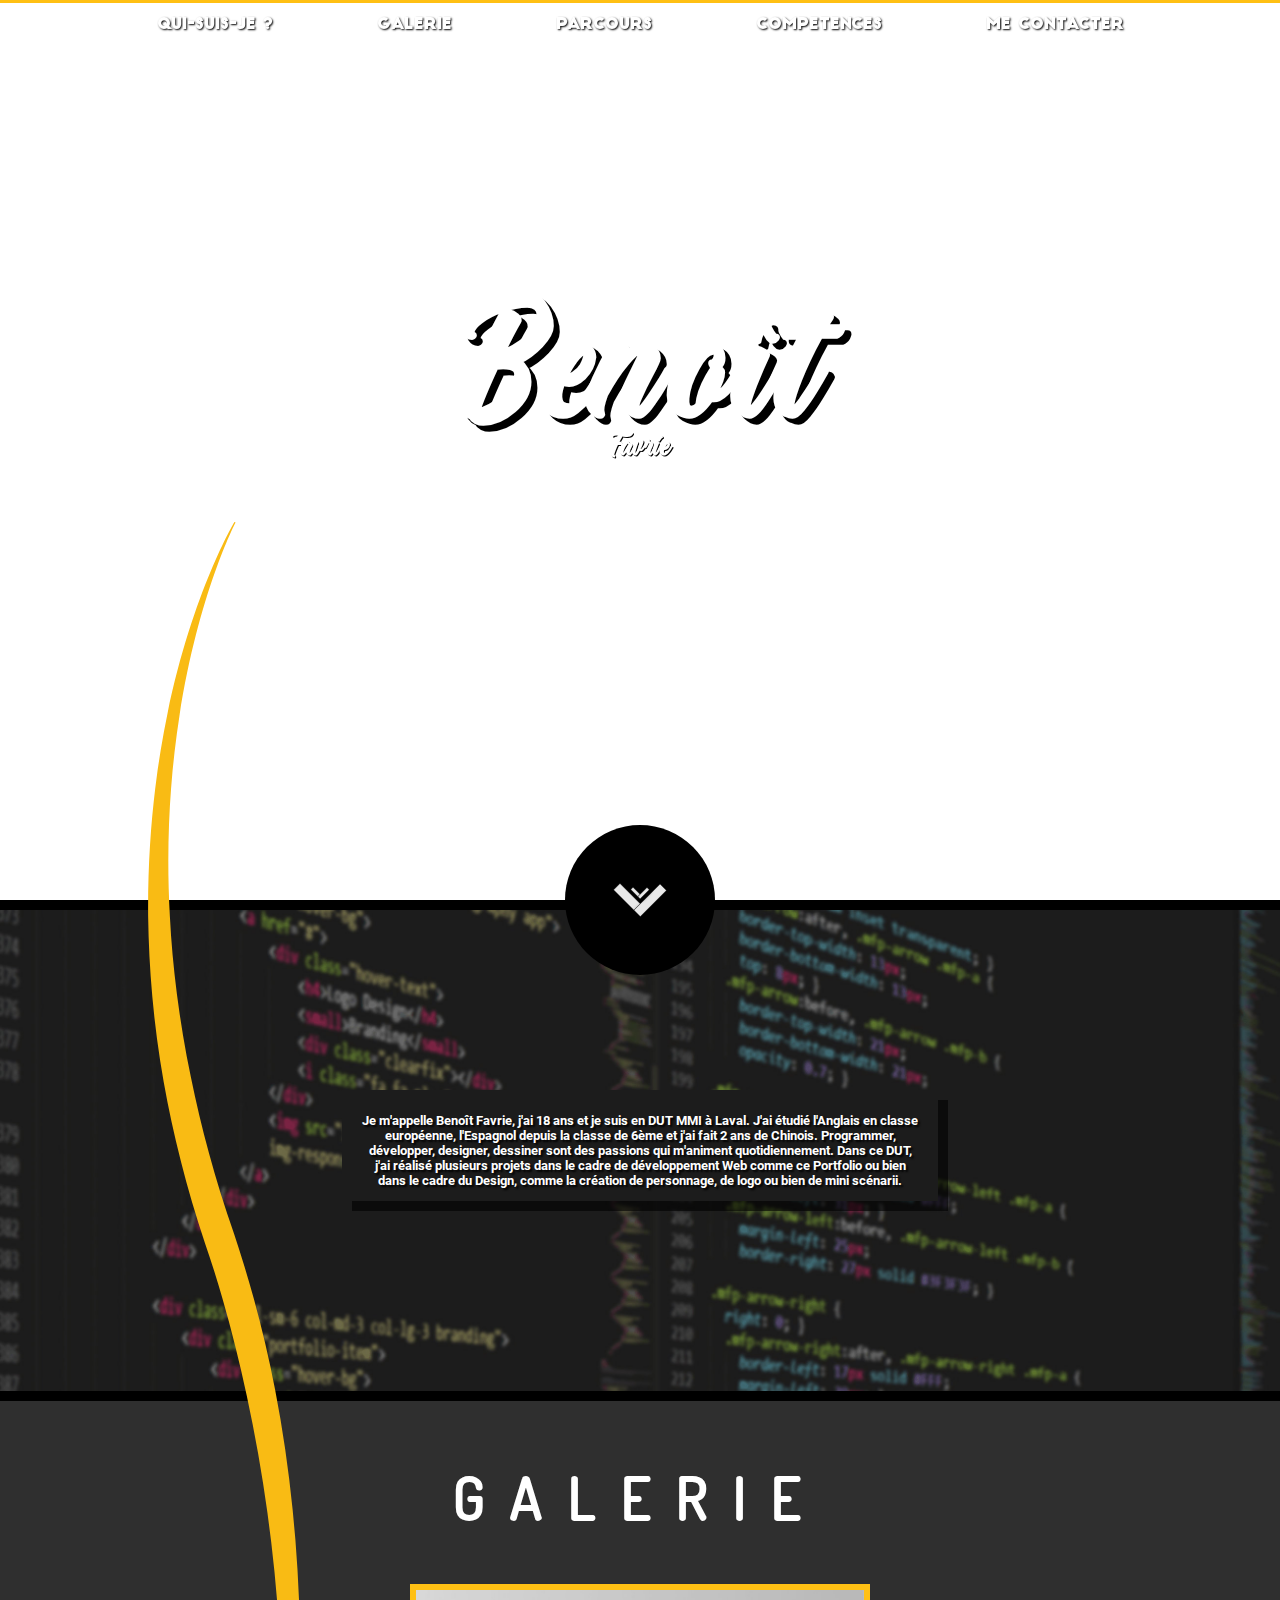
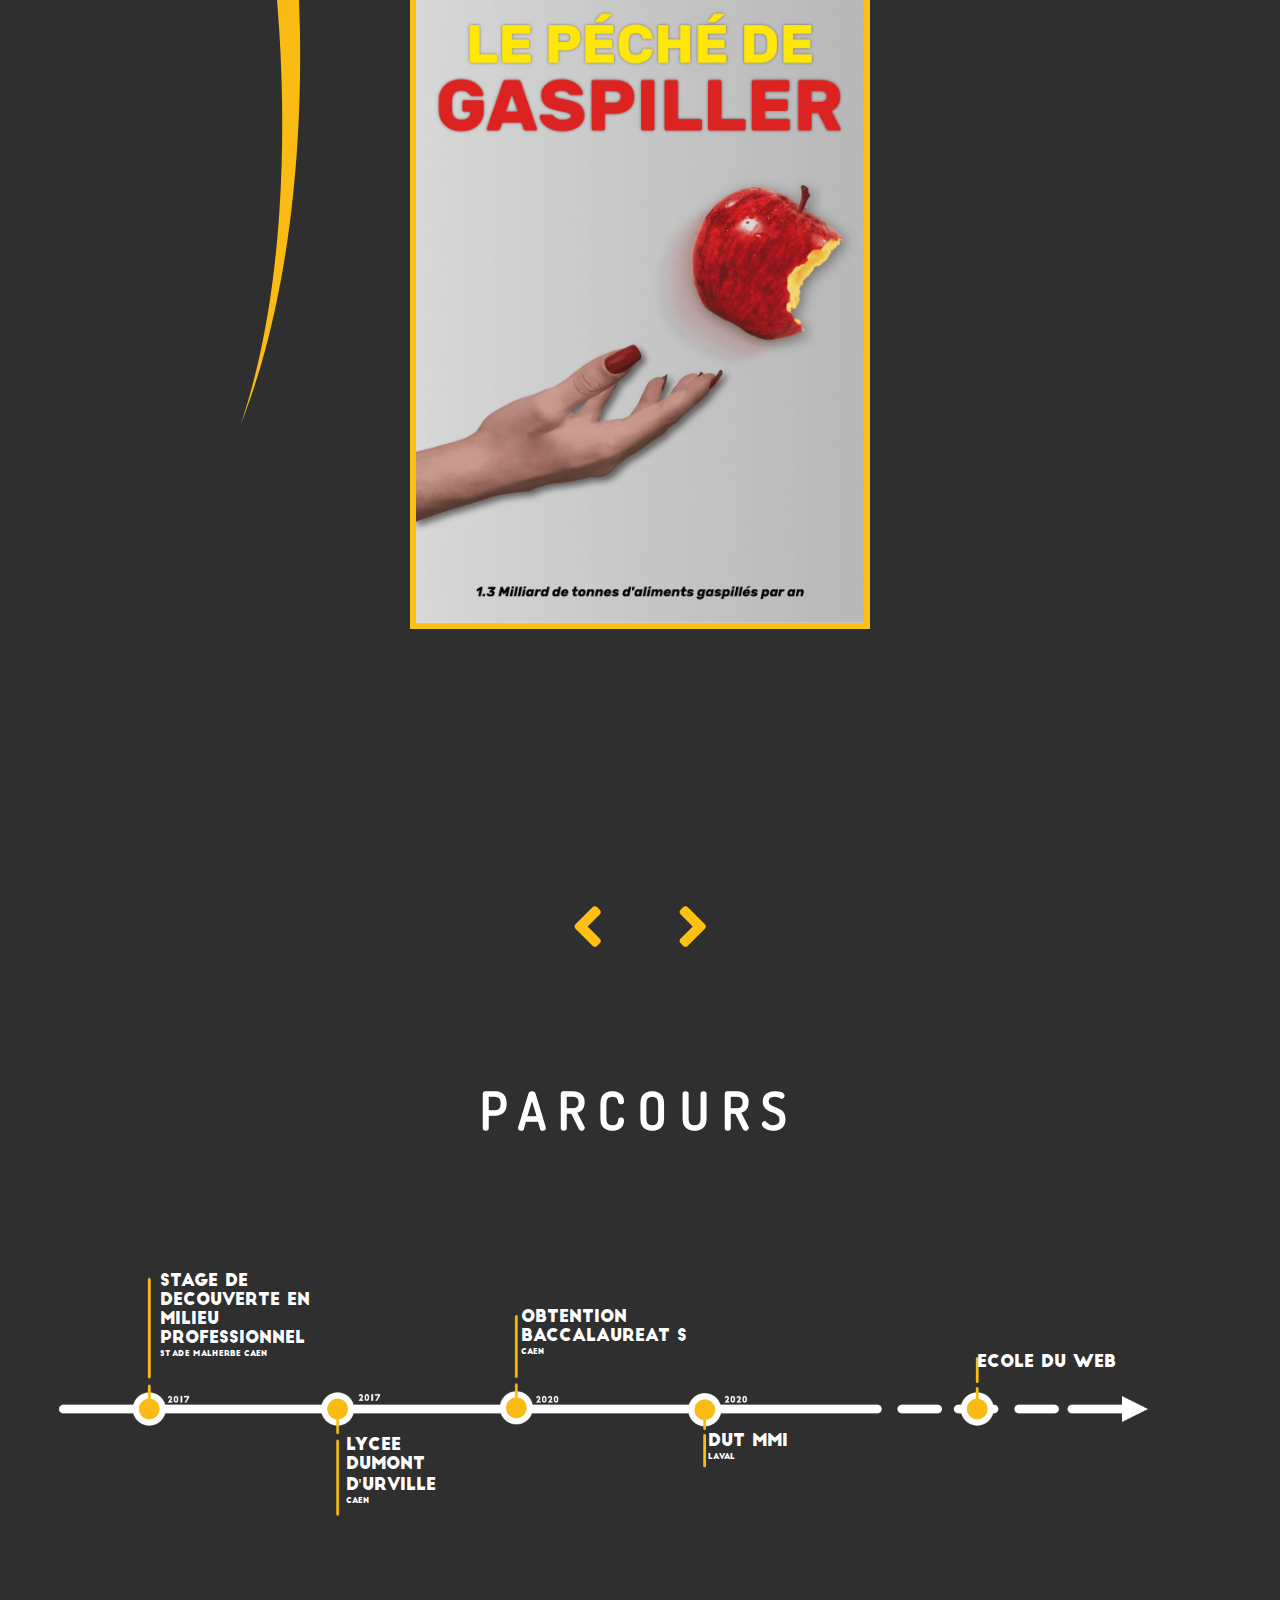
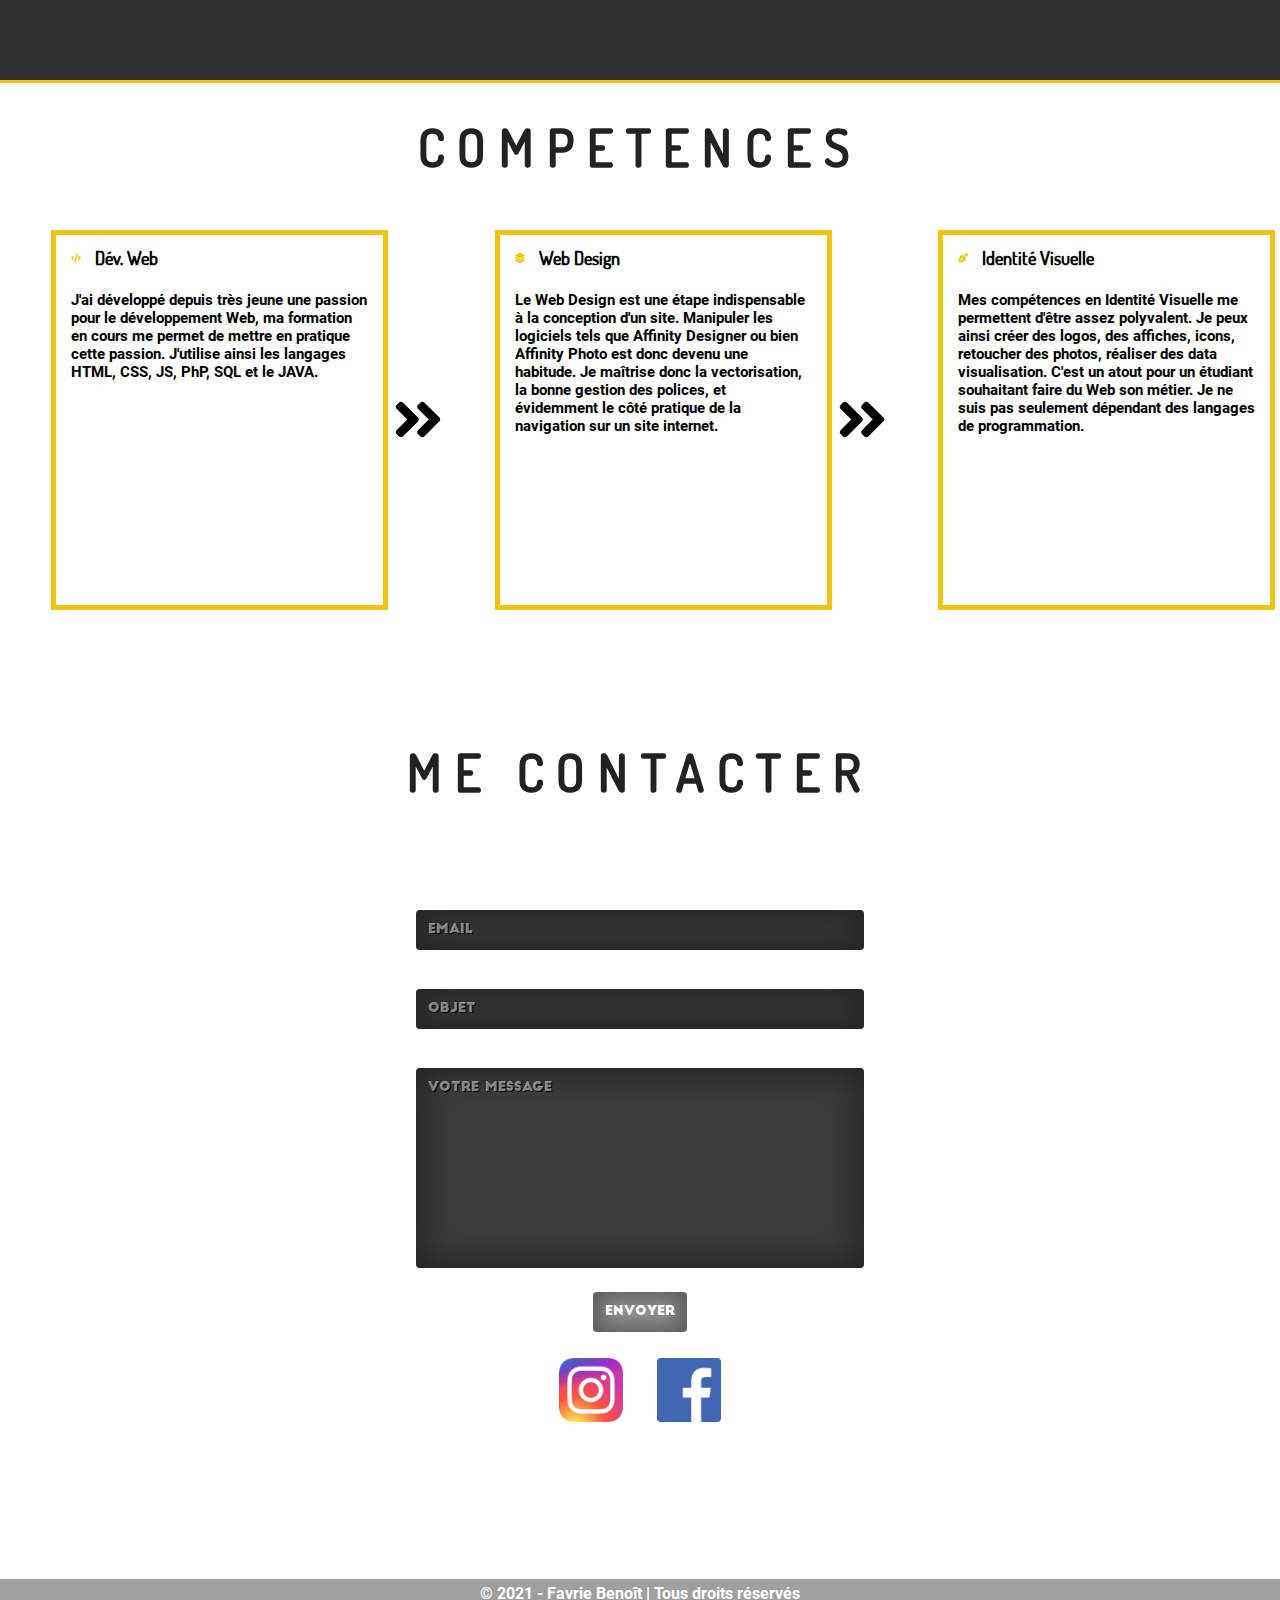
==== commit e0e40168: "update footer" ====
--- a/index.html
+++ b/index.html
@@ -6,6 +6,7 @@
     <meta charset="utf-8">
     <meta name="viewport" content="width=device-width, initial-scale=1">
     <meta name="description" content="Portfolio de Benoît Favrie. Développement web ou création graphique, retrouvez mes derniers projets dans mon portfolio">
+    <link rel="icon" type="image/svg" href="images/favicon.svg" />
     <title>Favrie Benoît | Portfolio</title>
     <link rel="stylesheet" href="css/style.css">
 </head>
@@ -188,7 +189,7 @@
             </div>
         </section>
     </main>
-    <footer>© 2020 - Favrie Benoît | Tous droits réservés</footer>
+    <footer>© 2021 - Favrie Benoît | Tous droits réservés</footer>
 
     <script src="js/index.js"></script>
 
